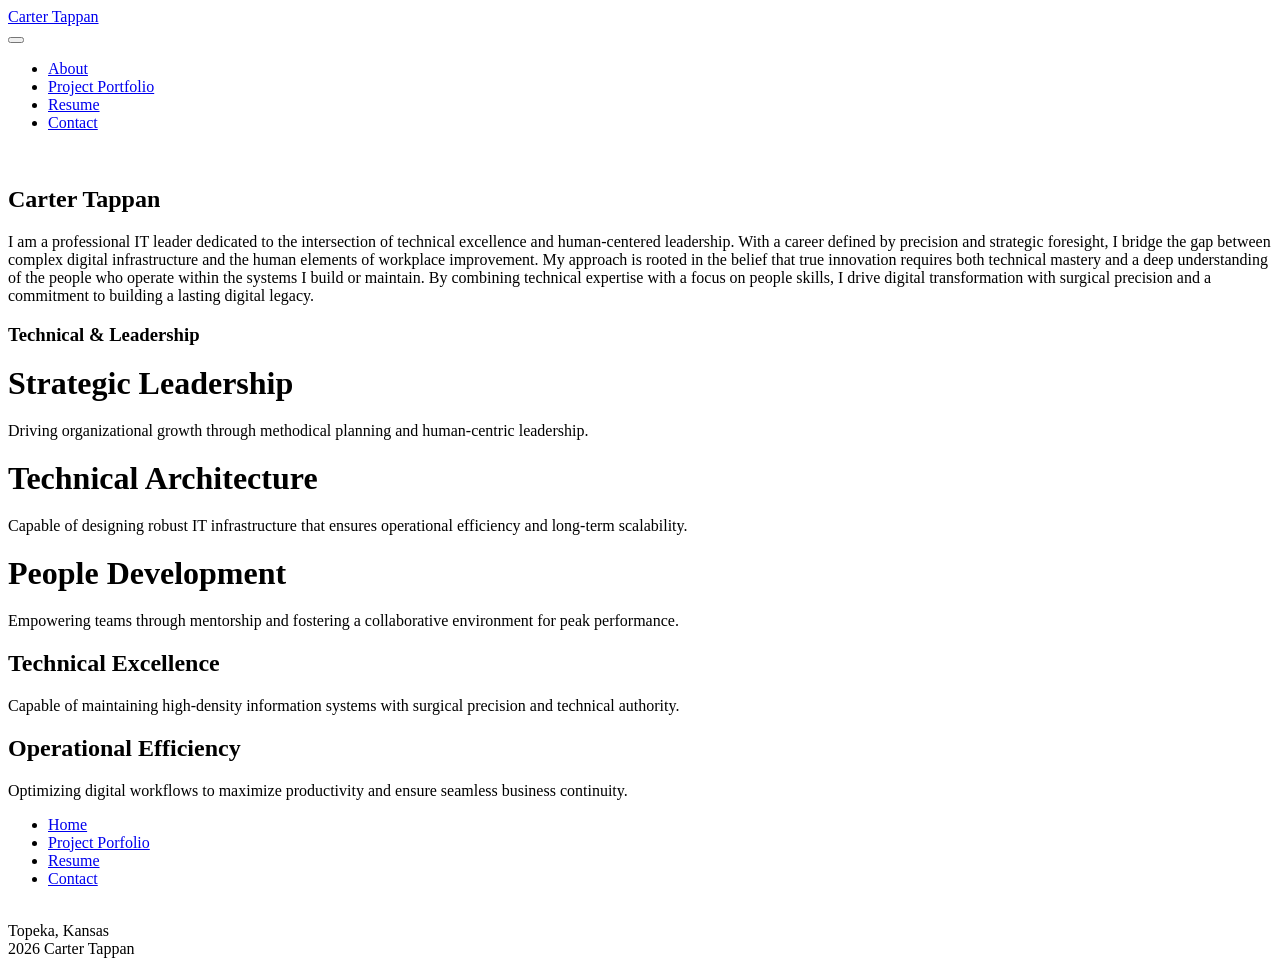
==== portfolio/index.html @ 71259ac8 "fix menu again" ====
<!DOCTYPE html>
<html  >
<head>

  <meta charset="UTF-8">
  <meta http-equiv="X-UA-Compatible" content="IE=edge">
  <meta name="generator" content="Mobirise v6.1.12, mobirise.com">
  <meta name="viewport" content="width=device-width, initial-scale=1, minimum-scale=1">
  <link rel="shortcut icon" href="assets/images/carter20tappan20logo-128x128.png" type="image/x-icon">
  <meta name="description" content="">
  
  
  <title>Portfolio</title>
  <link rel="stylesheet" href="assets/web/assets/mobirise-icons2/mobirise2.css">
  <link rel="stylesheet" href="assets/bootstrap/css/bootstrap.min.css">
  <link rel="stylesheet" href="assets/animatecss/animate.css">
  <link rel="stylesheet" href="assets/dropdown/css/style.css">
  <link rel="stylesheet" href="assets/socicon/css/styles.css">
  <link rel="stylesheet" href="assets/theme/css/style.css">
  <link rel="preload" href="https://fonts.googleapis.com/css?family=Jost:100,200,300,400,500,600,700,800,900,100i,200i,300i,400i,500i,600i,700i,800i,900i&display=swap" as="style" onload="this.onload=null;this.rel='stylesheet'">
  <noscript><link rel="stylesheet" href="https://fonts.googleapis.com/css?family=Jost:100,200,300,400,500,600,700,800,900,100i,200i,300i,400i,500i,600i,700i,800i,900i&display=swap"></noscript>
  <link rel="preload" as="style" href="assets/mobirise/css/mbr-additional.css?v=9cbZVu"><link rel="stylesheet" href="assets/mobirise/css/mbr-additional.css?v=9cbZVu" type="text/css">

  
  
  
</head>
<body>
  
  <section data-bs-version="5.1" class="menu menu2 cid-sFCw1qGFAI" once="menu" id="menu2-23">
    
    <nav class="navbar navbar-dropdown navbar-expand-lg">
        <div class="container">
            <div class="navbar-brand">
                
                <span class="navbar-caption-wrap"><a class="navbar-caption text-black text-primary display-7" href="http://techttc.com/portfolio">Carter Tappan</a></span>
            </div>
            <button class="navbar-toggler" type="button" data-toggle="collapse" data-bs-toggle="collapse" data-target="#navbarSupportedContent" data-bs-target="#navbarSupportedContent" aria-controls="navbarSupportedContent" aria-expanded="false" aria-label="Toggle navigation">
                <div class="hamburger">
                    <span></span>
                    <span></span>
                    <span></span>
                    <span></span>
                </div>
            </button>
            <div class="collapse navbar-collapse" id="navbarSupportedContent">
                <ul class="navbar-nav nav-dropdown nav-right" data-app-modern-menu="true"><li class="nav-item"><a class="nav-link link text-black text-primary display-4" href="http://techttc.com/portfolio">About</a></li><li class="nav-item"><a class="nav-link link text-black text-primary display-4" href="http://techttc.com/portfolio/projects">Project Portfolio</a></li>
                    <li class="nav-item"><a class="nav-link link text-black text-primary display-4" href="http://techttc.com/portfolio/resume">Resume</a></li>
                    <li class="nav-item"><a class="nav-link link text-black text-primary display-4" href="http://techttc.com/portfolio/contact">Contact</a>
                    </li></ul>
                
                
            </div>
        </div>
    </nav>
</section>

<section data-bs-version="5.1" class="header14 cid-sFzxmVl7J6" id="header14-1f">

    

    

    <div class="container">
        <div class="row justify-content-center align-items-center">
            <div class="col-12 col-md-6 image-wrapper">
                <img src="assets/images/carter.29-1-1256x837.jpeg" alt="">
            </div>
            <div class="col-12 col-md">
                <div class="text-wrapper">
                    <h1 class="mbr-section-title mbr-fonts-style mb-3 display-1"><strong>Carter Tappan</strong></h1>
                    <p class="mbr-text mbr-fonts-style display-7">
                        I am a professional IT leader dedicated to the intersection of technical excellence and human-centered leadership. With a career defined by precision and strategic foresight, I bridge the gap between complex digital infrastructure and the human elements of workplace improvement. My approach is rooted in the belief that true innovation requires both technical mastery and a deep understanding of the people who operate within the systems I build or maintain. By combining technical expertise with a focus on people skills, I drive digital transformation with surgical precision and a commitment to building a lasting digital legacy.</p>
                    
                </div>
            </div>
        </div>
    </div>
</section>

<section data-bs-version="5.1" class="features25 cid-vwzLbMFv5c" id="features1-1">
    

    
    
    <div class="container">
        <div class="row mb-5">
            <div class="col-12">
                <h3 class="mbr-section-title mbr-fonts-style align-center mb-2 display-2"><strong>Technical &amp; Leadership</strong></h3>
                
            </div>
        </div>
        <div class="row">
            
            
            <div class="item features-without-image mb-5 col-12 col-md-3 active">
                <div class="item-wrapper align-center">
                    <div class="card-box">
                        
                        <h2 class="card-title mbr-fonts-style display-5"><strong>
</strong><div><strong style="font-size: 2rem;">Strategic Leadership</strong><br></div></h2>
                        <p class="card-text mbr-fonts-style mb-0 display-7">Driving organizational growth through methodical planning and human-centric leadership.</p>
                    </div>
                </div>
            </div><div class="item features-without-image mb-5 col-12 col-md-3">
                <div class="item-wrapper align-center">
                    
                    <h2 class="card-title mbr-fonts-style display-5"><div><strong style="font-size: 2rem;">Technical Architecture</strong><br></div></h2>
                    <p class="card-text mbr-fonts-style mb-0 display-7">Capable of designing robust IT infrastructure that ensures operational efficiency and long-term scalability.</p>
                </div>
            </div><div class="item features-without-image mb-5 col-12 col-md-3">
                <div class="item-wrapper align-center">
                    
                    <h2 class="card-title mbr-fonts-style display-5"><strong>
</strong><div><strong style="font-size: 2rem;">People Development</strong><br></div></h2>
                    <p class="card-text mbr-fonts-style mb-0 display-7">Empowering teams through mentorship and fostering a collaborative environment for peak performance.</p>
                </div>
            </div><div class="item features-without-image mb-5 col-12 col-md-3">
                <div class="item-wrapper align-center">
                    
                    <h2 class="card-title mbr-fonts-style display-5"><strong>Technical Excellence</strong></h2>
                    <p class="card-text mbr-fonts-style mb-0 display-7">Capable of maintaining high-density information systems with surgical precision and technical authority.</p>
                </div>
            </div><div class="item features-without-image mb-5 col-12 col-md-3">
                <div class="item-wrapper align-center">
                    
                    <h2 class="card-title mbr-fonts-style display-5"><strong>Operational Efficiency</strong></h2>
                    <p class="card-text mbr-fonts-style mb-0 display-7">Optimizing digital workflows to maximize productivity and ensure seamless business continuity.</p>
                </div>
            </div>
        </div>
    </div>
</section>

<section data-bs-version="5.1" class="footer3 cid-sFCygHrmNf mbr-reveal" once="footers" id="footer3-24">

    

    

    <div class="container">
        <div class="row align-center mbr-white">
            <div class="row row-links">
                <ul class="foot-menu">
                    
                    
                    
                    
                    
                <li class="foot-menu-item mbr-fonts-style display-7"><a href="http://techttc.com/portfolio" class="text-white text-primary">Home</a></li><li class="foot-menu-item mbr-fonts-style display-7"><a href="http://techttc.com/portfolio/projects" class="text-white">Project Porfolio</a></li><li class="foot-menu-item mbr-fonts-style display-7"><a href="http://techttc.com/portfolio/resume" class="text-white text-primary">Resume</a></li><li class="foot-menu-item mbr-fonts-style display-7"><a href="http://techttc.com/portfolio/contact" class="text-white">Contact</a></li></ul>
            </div>
            <div class="row social-row">
                <div class="social-list align-right pb-2">
                    
                    
                    
                    
                    
                    
                <div class="soc-item">
                        <a href="https://www.linkedin.com/in/carter-tappan14/" target="_blank">
                            <span class="mbr-iconfont mbr-iconfont-social socicon-linkedin socicon" style=""></span>
                        </a>
                    </div></div>
            </div>
            <div class="row row-copirayt">
                <p class="mbr-text mb-0 mbr-fonts-style mbr-white align-center display-7"><br>Topeka, Kansas<br>2026 Carter Tappan</p>
            </div>
        </div>
    </div>
</section>
  
  
    <input name="animation" type="hidden">
    <script src="assets/bootstrap/js/bootstrap.bundle.min.js"></script>
    <script src="assets/dropdown/js/navbar-dropdown.js"></script>
  </body>
</html>
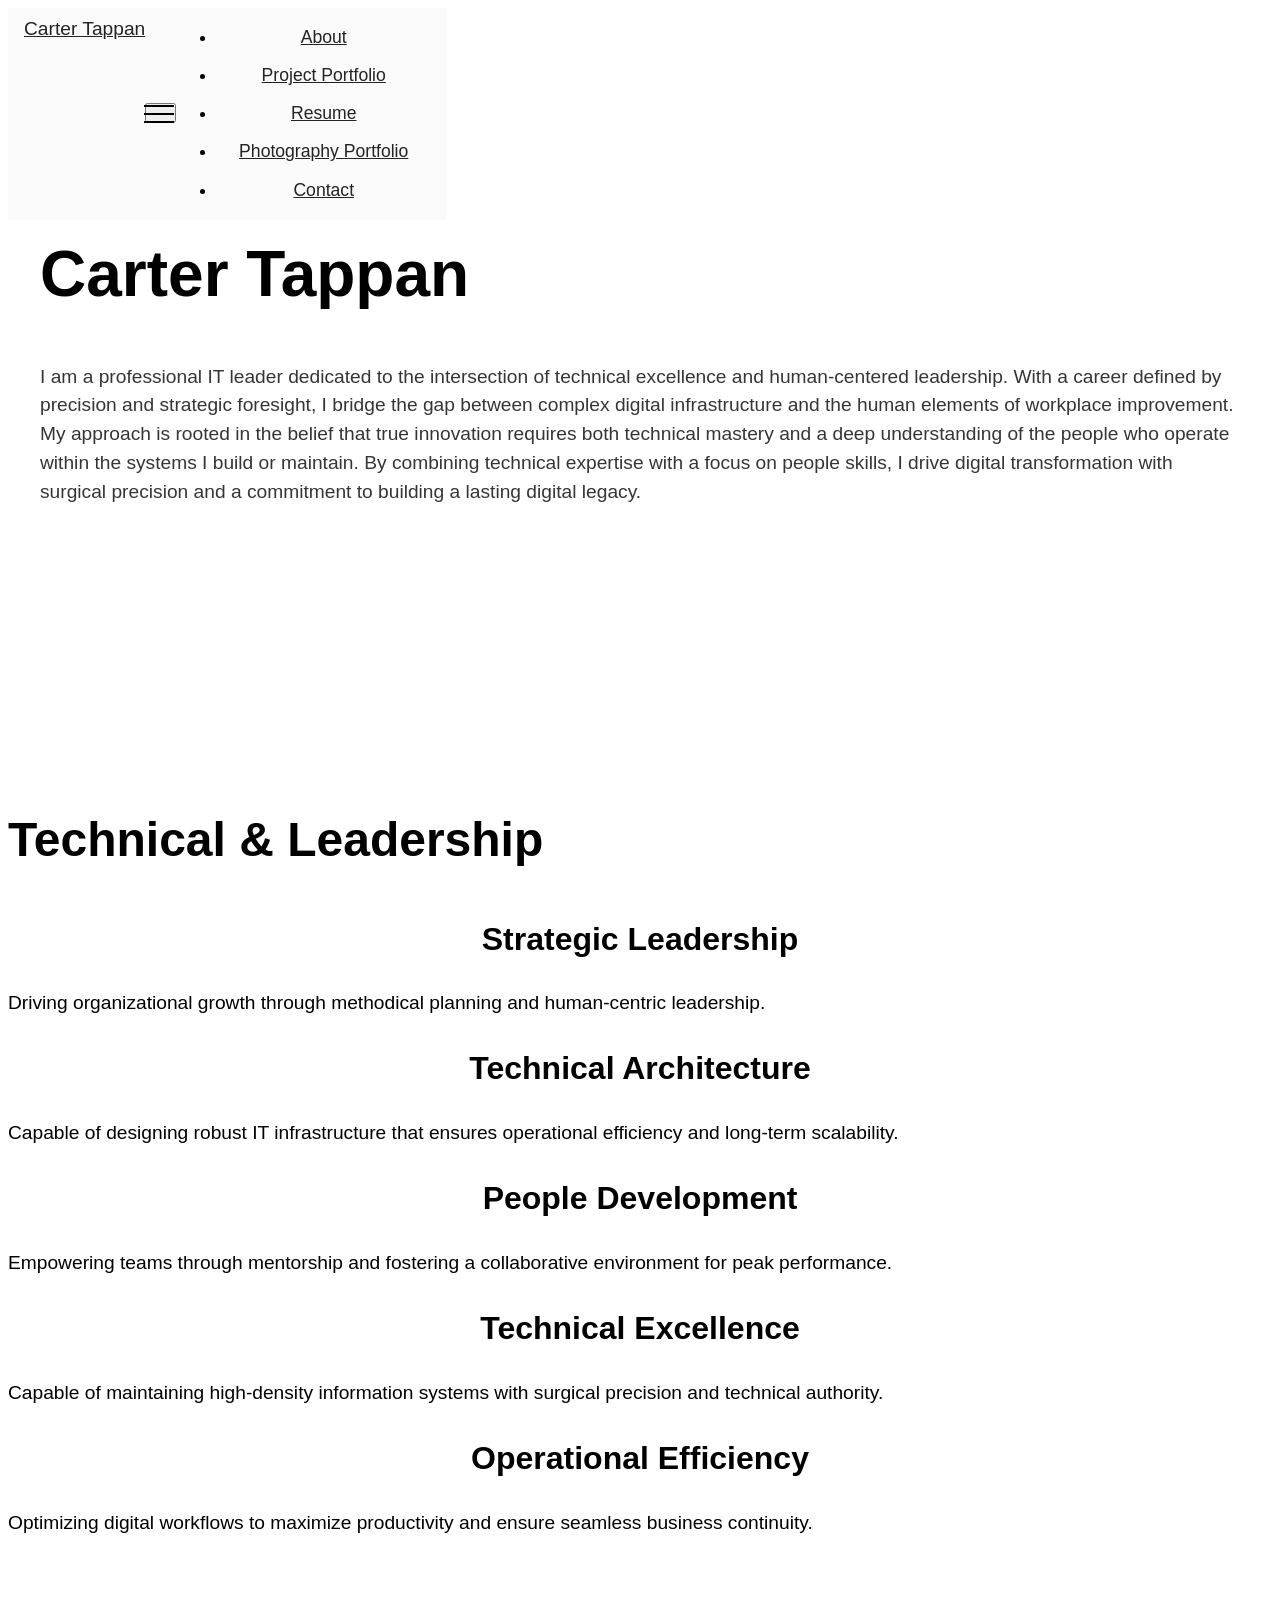
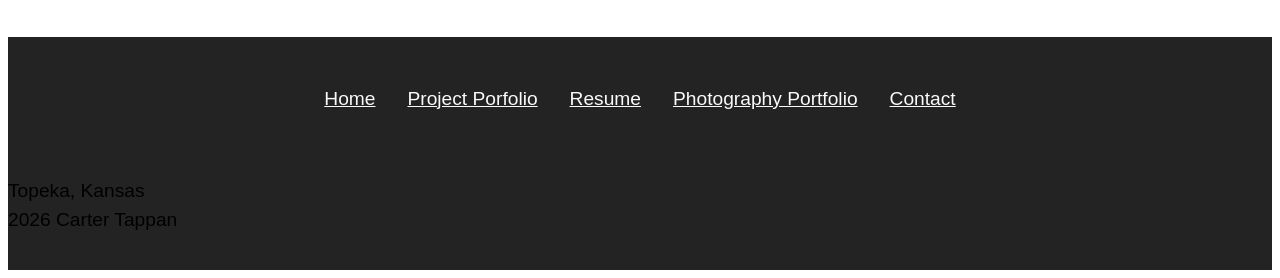
==== commit 4274db3c: "add photography page" ====
--- a/portfolio/index.html
+++ b/portfolio/index.html
@@ -1,7 +1,7 @@
 <!DOCTYPE html>
 <html  >
 <head>
-
+  
   <meta charset="UTF-8">
   <meta http-equiv="X-UA-Compatible" content="IE=edge">
   <meta name="generator" content="Mobirise v6.1.12, mobirise.com">
@@ -19,7 +19,7 @@
   <link rel="stylesheet" href="assets/theme/css/style.css">
   <link rel="preload" href="https://fonts.googleapis.com/css?family=Jost:100,200,300,400,500,600,700,800,900,100i,200i,300i,400i,500i,600i,700i,800i,900i&display=swap" as="style" onload="this.onload=null;this.rel='stylesheet'">
   <noscript><link rel="stylesheet" href="https://fonts.googleapis.com/css?family=Jost:100,200,300,400,500,600,700,800,900,100i,200i,300i,400i,500i,600i,700i,800i,900i&display=swap"></noscript>
-  <link rel="preload" as="style" href="assets/mobirise/css/mbr-additional.css?v=9cbZVu"><link rel="stylesheet" href="assets/mobirise/css/mbr-additional.css?v=9cbZVu" type="text/css">
+  <link rel="preload" as="style" href="assets/mobirise/css/mbr-additional.css?v=Hczl2q"><link rel="stylesheet" href="assets/mobirise/css/mbr-additional.css?v=Hczl2q" type="text/css">
 
   
   
@@ -35,7 +35,7 @@
                 
                 <span class="navbar-caption-wrap"><a class="navbar-caption text-black text-primary display-7" href="http://techttc.com/portfolio">Carter Tappan</a></span>
             </div>
-            <button class="navbar-toggler" type="button" data-toggle="collapse" data-bs-toggle="collapse" data-target="#navbarSupportedContent" data-bs-target="#navbarSupportedContent" aria-controls="navbarSupportedContent" aria-expanded="false" aria-label="Toggle navigation">
+            <button class="navbar-toggler" type="button" data-toggle="collapse" data-bs-toggle="collapse" data-target="#navbarSupportedContent" data-bs-target="#navbarSupportedContent" aria-controls="navbarNavAltMarkup" aria-expanded="false" aria-label="Toggle navigation">
                 <div class="hamburger">
                     <span></span>
                     <span></span>
@@ -46,8 +46,8 @@
             <div class="collapse navbar-collapse" id="navbarSupportedContent">
                 <ul class="navbar-nav nav-dropdown nav-right" data-app-modern-menu="true"><li class="nav-item"><a class="nav-link link text-black text-primary display-4" href="http://techttc.com/portfolio">About</a></li><li class="nav-item"><a class="nav-link link text-black text-primary display-4" href="http://techttc.com/portfolio/projects">Project Portfolio</a></li>
                     <li class="nav-item"><a class="nav-link link text-black text-primary display-4" href="http://techttc.com/portfolio/resume">Resume</a></li>
-                    <li class="nav-item"><a class="nav-link link text-black text-primary display-4" href="http://techttc.com/portfolio/contact">Contact</a>
-                    </li></ul>
+                    <li class="nav-item"><a class="nav-link link text-black text-primary display-4" href="http://techttc.com/photography">Photography Portfolio</a>
+                    </li><li class="nav-item"><a class="nav-link link text-black text-primary display-4" href="http://techttc.com/portfolio/contact">Contact</a></li></ul>
                 
                 
             </div>
@@ -147,7 +147,7 @@
                     
                     
                     
-                <li class="foot-menu-item mbr-fonts-style display-7"><a href="http://techttc.com/portfolio" class="text-white text-primary">Home</a></li><li class="foot-menu-item mbr-fonts-style display-7"><a href="http://techttc.com/portfolio/projects" class="text-white">Project Porfolio</a></li><li class="foot-menu-item mbr-fonts-style display-7"><a href="http://techttc.com/portfolio/resume" class="text-white text-primary">Resume</a></li><li class="foot-menu-item mbr-fonts-style display-7"><a href="http://techttc.com/portfolio/contact" class="text-white">Contact</a></li></ul>
+                <li class="foot-menu-item mbr-fonts-style display-7"><a href="http://techttc.com/portfolio" class="text-white text-primary">Home</a></li><li class="foot-menu-item mbr-fonts-style display-7"><a href="http://techttc.com/portfolio/projects" class="text-white">Project Porfolio</a></li><li class="foot-menu-item mbr-fonts-style display-7"><a href="http://techttc.com/portfolio/resume" class="text-white text-primary">Resume</a></li><li class="foot-menu-item mbr-fonts-style display-7"><a href="http://techttc.com/photography" class="text-white">Photography Portfolio</a></li><li class="foot-menu-item mbr-fonts-style display-7"><a href="http://techttc.com/portfolio/contact" class="text-white">Contact</a></li></ul>
             </div>
             <div class="row social-row">
                 <div class="social-list align-right pb-2">
@@ -171,8 +171,8 @@
 </section>
   
   
-    <input name="animation" type="hidden">
-    <script src="assets/bootstrap/js/bootstrap.bundle.min.js"></script>
-    <script src="assets/dropdown/js/navbar-dropdown.js"></script>
+  <input name="animation" type="hidden">
+  <script src="assets/bootstrap/js/bootstrap.bundle.min.js"></script>
+  <script src="assets/dropdown/js/navbar-dropdown.js"></script>
   </body>
 </html>
--- a/portfolio/assets/mobirise/css/mbr-additional.css
+++ b/portfolio/assets/mobirise/css/mbr-additional.css
@@ -0,0 +1,1742 @@
+.btn {
+  border-width: 2px;
+}
+body {
+  font-family: Jost;
+}
+.display-1 {
+  font-family: 'Jost', sans-serif;
+  font-size: 4rem;
+  line-height: 1.1;
+}
+.display-1 > .mbr-iconfont {
+  font-size: 5rem;
+}
+.display-2 {
+  font-family: 'Jost', sans-serif;
+  font-size: 3rem;
+  line-height: 1.1;
+}
+.display-2 > .mbr-iconfont {
+  font-size: 3.75rem;
+}
+.display-4 {
+  font-family: 'Jost', sans-serif;
+  font-size: 1.1rem;
+  line-height: 1.5;
+}
+.display-4 > .mbr-iconfont {
+  font-size: 1.375rem;
+}
+.display-5 {
+  font-family: 'Jost', sans-serif;
+  font-size: 2rem;
+  line-height: 1.5;
+}
+.display-5 > .mbr-iconfont {
+  font-size: 2.5rem;
+}
+.display-7 {
+  font-family: 'Jost', sans-serif;
+  font-size: 1.2rem;
+  line-height: 1.5;
+}
+.display-7 > .mbr-iconfont {
+  font-size: 1.5rem;
+}
+/* ---- Fluid typography for mobile devices ---- */
+/* 1.4 - font scale ratio ( bootstrap == 1.42857 ) */
+/* 100vw - current viewport width */
+/* (48 - 20)  48 == 48rem == 768px, 20 == 20rem == 320px(minimal supported viewport) */
+/* 0.65 - min scale variable, may vary */
+@media (max-width: 992px) {
+  .display-1 {
+    font-size: 3.2rem;
+  }
+}
+@media (max-width: 768px) {
+  .display-1 {
+    font-size: 2.8rem;
+    font-size: calc( 2.05rem + (4 - 2.05) * ((100vw - 20rem) / (48 - 20)));
+    line-height: calc( 1.1 * (2.05rem + (4 - 2.05) * ((100vw - 20rem) / (48 - 20))));
+  }
+  .display-2 {
+    font-size: 2.4rem;
+    font-size: calc( 1.7rem + (3 - 1.7) * ((100vw - 20rem) / (48 - 20)));
+    line-height: calc( 1.3 * (1.7rem + (3 - 1.7) * ((100vw - 20rem) / (48 - 20))));
+  }
+  .display-4 {
+    font-size: 0.88rem;
+    font-size: calc( 1.0350000000000001rem + (1.1 - 1.0350000000000001) * ((100vw - 20rem) / (48 - 20)));
+    line-height: calc( 1.4 * (1.0350000000000001rem + (1.1 - 1.0350000000000001) * ((100vw - 20rem) / (48 - 20))));
+  }
+  .display-5 {
+    font-size: 1.6rem;
+    font-size: calc( 1.35rem + (2 - 1.35) * ((100vw - 20rem) / (48 - 20)));
+    line-height: calc( 1.4 * (1.35rem + (2 - 1.35) * ((100vw - 20rem) / (48 - 20))));
+  }
+  .display-7 {
+    font-size: 0.96rem;
+    font-size: calc( 1.07rem + (1.2 - 1.07) * ((100vw - 20rem) / (48 - 20)));
+    line-height: calc( 1.4 * (1.07rem + (1.2 - 1.07) * ((100vw - 20rem) / (48 - 20))));
+  }
+}
+/* Buttons */
+.btn {
+  padding: 0.6rem 1.2rem;
+  border-radius: 4px;
+}
+.btn-sm {
+  padding: 0.6rem 1.2rem;
+  border-radius: 4px;
+}
+.btn-md {
+  padding: 0.6rem 1.2rem;
+  border-radius: 4px;
+}
+.btn-lg {
+  padding: 1rem 2.6rem;
+  border-radius: 4px;
+}
+.bg-primary {
+  background-color: #6592e6 !important;
+}
+.bg-success {
+  background-color: #40b0bf !important;
+}
+.bg-info {
+  background-color: #47b5ed !important;
+}
+.bg-warning {
+  background-color: #ffe161 !important;
+}
+.bg-danger {
+  background-color: #ff9966 !important;
+}
+.btn-primary,
+.btn-primary:active {
+  background-color: #6592e6 !important;
+  border-color: #6592e6 !important;
+  color: #ffffff !important;
+  box-shadow: 0 2px 2px 0 rgba(0, 0, 0, 0.2);
+}
+.btn-primary:hover,
+.btn-primary:focus,
+.btn-primary.focus,
+.btn-primary.active {
+  color: #ffffff !important;
+  background-color: #2260d2 !important;
+  border-color: #2260d2 !important;
+  box-shadow: 0 2px 5px 0 rgba(0, 0, 0, 0.2);
+}
+.btn-primary.disabled,
+.btn-primary:disabled {
+  color: #ffffff !important;
+  background-color: #2260d2 !important;
+  border-color: #2260d2 !important;
+}
+.btn-secondary,
+.btn-secondary:active {
+  background-color: #ff6666 !important;
+  border-color: #ff6666 !important;
+  color: #ffffff !important;
+  box-shadow: 0 2px 2px 0 rgba(0, 0, 0, 0.2);
+}
+.btn-secondary:hover,
+.btn-secondary:focus,
+.btn-secondary.focus,
+.btn-secondary.active {
+  color: #ffffff !important;
+  background-color: #ff0f0f !important;
+  border-color: #ff0f0f !important;
+  box-shadow: 0 2px 5px 0 rgba(0, 0, 0, 0.2);
+}
+.btn-secondary.disabled,
+.btn-secondary:disabled {
+  color: #ffffff !important;
+  background-color: #ff0f0f !important;
+  border-color: #ff0f0f !important;
+}
+.btn-info,
+.btn-info:active {
+  background-color: #47b5ed !important;
+  border-color: #47b5ed !important;
+  color: #ffffff !important;
+  box-shadow: 0 2px 2px 0 rgba(0, 0, 0, 0.2);
+}
+.btn-info:hover,
+.btn-info:focus,
+.btn-info.focus,
+.btn-info.active {
+  color: #ffffff !important;
+  background-color: #148cca !important;
+  border-color: #148cca !important;
+  box-shadow: 0 2px 5px 0 rgba(0, 0, 0, 0.2);
+}
+.btn-info.disabled,
+.btn-info:disabled {
+  color: #ffffff !important;
+  background-color: #148cca !important;
+  border-color: #148cca !important;
+}
+.btn-success,
+.btn-success:active {
+  background-color: #40b0bf !important;
+  border-color: #40b0bf !important;
+  color: #ffffff !important;
+  box-shadow: 0 2px 2px 0 rgba(0, 0, 0, 0.2);
+}
+.btn-success:hover,
+.btn-success:focus,
+.btn-success.focus,
+.btn-success.active {
+  color: #ffffff !important;
+  background-color: #2a747e !important;
+  border-color: #2a747e !important;
+  box-shadow: 0 2px 5px 0 rgba(0, 0, 0, 0.2);
+}
+.btn-success.disabled,
+.btn-success:disabled {
+  color: #ffffff !important;
+  background-color: #2a747e !important;
+  border-color: #2a747e !important;
+}
+.btn-warning,
+.btn-warning:active {
+  background-color: #ffe161 !important;
+  border-color: #ffe161 !important;
+  color: #614f00 !important;
+  box-shadow: 0 2px 2px 0 rgba(0, 0, 0, 0.2);
+}
+.btn-warning:hover,
+.btn-warning:focus,
+.btn-warning.focus,
+.btn-warning.active {
+  color: #0a0800 !important;
+  background-color: #ffd10a !important;
+  border-color: #ffd10a !important;
+  box-shadow: 0 2px 5px 0 rgba(0, 0, 0, 0.2);
+}
+.btn-warning.disabled,
+.btn-warning:disabled {
+  color: #614f00 !important;
+  background-color: #ffd10a !important;
+  border-color: #ffd10a !important;
+}
+.btn-danger,
+.btn-danger:active {
+  background-color: #ff9966 !important;
+  border-color: #ff9966 !important;
+  color: #ffffff !important;
+  box-shadow: 0 2px 2px 0 rgba(0, 0, 0, 0.2);
+}
+.btn-danger:hover,
+.btn-danger:focus,
+.btn-danger.focus,
+.btn-danger.active {
+  color: #ffffff !important;
+  background-color: #ff5f0f !important;
+  border-color: #ff5f0f !important;
+  box-shadow: 0 2px 5px 0 rgba(0, 0, 0, 0.2);
+}
+.btn-danger.disabled,
+.btn-danger:disabled {
+  color: #ffffff !important;
+  background-color: #ff5f0f !important;
+  border-color: #ff5f0f !important;
+}
+.btn-white,
+.btn-white:active {
+  background-color: #fafafa !important;
+  border-color: #fafafa !important;
+  color: #7a7a7a !important;
+  box-shadow: 0 2px 2px 0 rgba(0, 0, 0, 0.2);
+}
+.btn-white:hover,
+.btn-white:focus,
+.btn-white.focus,
+.btn-white.active {
+  color: #4f4f4f !important;
+  background-color: #cfcfcf !important;
+  border-color: #cfcfcf !important;
+  box-shadow: 0 2px 5px 0 rgba(0, 0, 0, 0.2);
+}
+.btn-white.disabled,
+.btn-white:disabled {
+  color: #7a7a7a !important;
+  background-color: #cfcfcf !important;
+  border-color: #cfcfcf !important;
+}
+.btn-black,
+.btn-black:active {
+  background-color: #232323 !important;
+  border-color: #232323 !important;
+  color: #ffffff !important;
+  box-shadow: 0 2px 2px 0 rgba(0, 0, 0, 0.2);
+}
+.btn-black:hover,
+.btn-black:focus,
+.btn-black.focus,
+.btn-black.active {
+  color: #ffffff !important;
+  background-color: #000000 !important;
+  border-color: #000000 !important;
+  box-shadow: 0 2px 5px 0 rgba(0, 0, 0, 0.2);
+}
+.btn-black.disabled,
+.btn-black:disabled {
+  color: #ffffff !important;
+  background-color: #000000 !important;
+  border-color: #000000 !important;
+}
+.btn-primary-outline,
+.btn-primary-outline:active {
+  background-color: transparent !important;
+  border-color: #6592e6;
+  color: #6592e6;
+}
+.btn-primary-outline:hover,
+.btn-primary-outline:focus,
+.btn-primary-outline.focus,
+.btn-primary-outline.active {
+  color: #2260d2 !important;
+  background-color: transparent!important;
+  border-color: #2260d2 !important;
+  box-shadow: none!important;
+}
+.btn-primary-outline.disabled,
+.btn-primary-outline:disabled {
+  color: #ffffff !important;
+  background-color: #6592e6 !important;
+  border-color: #6592e6 !important;
+}
+.btn-secondary-outline,
+.btn-secondary-outline:active {
+  background-color: transparent !important;
+  border-color: #ff6666;
+  color: #ff6666;
+}
+.btn-secondary-outline:hover,
+.btn-secondary-outline:focus,
+.btn-secondary-outline.focus,
+.btn-secondary-outline.active {
+  color: #ff0f0f !important;
+  background-color: transparent!important;
+  border-color: #ff0f0f !important;
+  box-shadow: none!important;
+}
+.btn-secondary-outline.disabled,
+.btn-secondary-outline:disabled {
+  color: #ffffff !important;
+  background-color: #ff6666 !important;
+  border-color: #ff6666 !important;
+}
+.btn-info-outline,
+.btn-info-outline:active {
+  background-color: transparent !important;
+  border-color: #47b5ed;
+  color: #47b5ed;
+}
+.btn-info-outline:hover,
+.btn-info-outline:focus,
+.btn-info-outline.focus,
+.btn-info-outline.active {
+  color: #148cca !important;
+  background-color: transparent!important;
+  border-color: #148cca !important;
+  box-shadow: none!important;
+}
+.btn-info-outline.disabled,
+.btn-info-outline:disabled {
+  color: #ffffff !important;
+  background-color: #47b5ed !important;
+  border-color: #47b5ed !important;
+}
+.btn-success-outline,
+.btn-success-outline:active {
+  background-color: transparent !important;
+  border-color: #40b0bf;
+  color: #40b0bf;
+}
+.btn-success-outline:hover,
+.btn-success-outline:focus,
+.btn-success-outline.focus,
+.btn-success-outline.active {
+  color: #2a747e !important;
+  background-color: transparent!important;
+  border-color: #2a747e !important;
+  box-shadow: none!important;
+}
+.btn-success-outline.disabled,
+.btn-success-outline:disabled {
+  color: #ffffff !important;
+  background-color: #40b0bf !important;
+  border-color: #40b0bf !important;
+}
+.btn-warning-outline,
+.btn-warning-outline:active {
+  background-color: transparent !important;
+  border-color: #ffe161;
+  color: #ffe161;
+}
+.btn-warning-outline:hover,
+.btn-warning-outline:focus,
+.btn-warning-outline.focus,
+.btn-warning-outline.active {
+  color: #ffd10a !important;
+  background-color: transparent!important;
+  border-color: #ffd10a !important;
+  box-shadow: none!important;
+}
+.btn-warning-outline.disabled,
+.btn-warning-outline:disabled {
+  color: #614f00 !important;
+  background-color: #ffe161 !important;
+  border-color: #ffe161 !important;
+}
+.btn-danger-outline,
+.btn-danger-outline:active {
+  background-color: transparent !important;
+  border-color: #ff9966;
+  color: #ff9966;
+}
+.btn-danger-outline:hover,
+.btn-danger-outline:focus,
+.btn-danger-outline.focus,
+.btn-danger-outline.active {
+  color: #ff5f0f !important;
+  background-color: transparent!important;
+  border-color: #ff5f0f !important;
+  box-shadow: none!important;
+}
+.btn-danger-outline.disabled,
+.btn-danger-outline:disabled {
+  color: #ffffff !important;
+  background-color: #ff9966 !important;
+  border-color: #ff9966 !important;
+}
+.btn-black-outline,
+.btn-black-outline:active {
+  background-color: transparent !important;
+  border-color: #232323;
+  color: #232323;
+}
+.btn-black-outline:hover,
+.btn-black-outline:focus,
+.btn-black-outline.focus,
+.btn-black-outline.active {
+  color: #000000 !important;
+  background-color: transparent!important;
+  border-color: #000000 !important;
+  box-shadow: none!important;
+}
+.btn-black-outline.disabled,
+.btn-black-outline:disabled {
+  color: #ffffff !important;
+  background-color: #232323 !important;
+  border-color: #232323 !important;
+}
+.btn-white-outline,
+.btn-white-outline:active {
+  background-color: transparent !important;
+  border-color: #fafafa;
+  color: #fafafa;
+}
+.btn-white-outline:hover,
+.btn-white-outline:focus,
+.btn-white-outline.focus,
+.btn-white-outline.active {
+  color: #cfcfcf !important;
+  background-color: transparent!important;
+  border-color: #cfcfcf !important;
+  box-shadow: none!important;
+}
+.btn-white-outline.disabled,
+.btn-white-outline:disabled {
+  color: #7a7a7a !important;
+  background-color: #fafafa !important;
+  border-color: #fafafa !important;
+}
+.text-primary {
+  color: #6592e6 !important;
+}
+.text-secondary {
+  color: #ff6666 !important;
+}
+.text-success {
+  color: #40b0bf !important;
+}
+.text-info {
+  color: #47b5ed !important;
+}
+.text-warning {
+  color: #ffe161 !important;
+}
+.text-danger {
+  color: #ff9966 !important;
+}
+.text-white {
+  color: #fafafa !important;
+}
+.text-black {
+  color: #232323 !important;
+}
+a.text-primary:hover,
+a.text-primary:focus,
+a.text-primary.active {
+  color: #205ac5 !important;
+}
+a.text-secondary:hover,
+a.text-secondary:focus,
+a.text-secondary.active {
+  color: #ff0000 !important;
+}
+a.text-success:hover,
+a.text-success:focus,
+a.text-success.active {
+  color: #266a73 !important;
+}
+a.text-info:hover,
+a.text-info:focus,
+a.text-info.active {
+  color: #1283bc !important;
+}
+a.text-warning:hover,
+a.text-warning:focus,
+a.text-warning.active {
+  color: #facb00 !important;
+}
+a.text-danger:hover,
+a.text-danger:focus,
+a.text-danger.active {
+  color: #ff5500 !important;
+}
+a.text-white:hover,
+a.text-white:focus,
+a.text-white.active {
+  color: #c7c7c7 !important;
+}
+a.text-black:hover,
+a.text-black:focus,
+a.text-black.active {
+  color: #000000 !important;
+}
+a[class*="text-"]:not(.nav-link):not(.dropdown-item):not([role]):not(.navbar-caption) {
+  position: relative;
+  background-image: transparent;
+  background-size: 10000px 2px;
+  background-repeat: no-repeat;
+  background-position: 0px 1.2em;
+  background-position: -10000px 1.2em;
+}
+a[class*="text-"]:not(.nav-link):not(.dropdown-item):not([role]):not(.navbar-caption):hover {
+  transition: background-position 2s ease-in-out;
+  background-image: linear-gradient(currentColor 50%, currentColor 50%);
+  background-position: 0px 1.2em;
+}
+.nav-tabs .nav-link.active {
+  color: #6592e6;
+}
+.nav-tabs .nav-link:not(.active) {
+  color: #232323;
+}
+.alert-success {
+  background-color: #70c770;
+}
+.alert-info {
+  background-color: #47b5ed;
+}
+.alert-warning {
+  background-color: #ffe161;
+}
+.alert-danger {
+  background-color: #ff9966;
+}
+.mbr-gallery-filter li.active .btn {
+  background-color: #6592e6;
+  border-color: #6592e6;
+  color: #ffffff;
+}
+.mbr-gallery-filter li.active .btn:focus {
+  box-shadow: none;
+}
+a,
+a:hover {
+  color: #6592e6;
+}
+.mbr-plan-header.bg-primary .mbr-plan-subtitle,
+.mbr-plan-header.bg-primary .mbr-plan-price-desc {
+  color: #ffffff;
+}
+.mbr-plan-header.bg-success .mbr-plan-subtitle,
+.mbr-plan-header.bg-success .mbr-plan-price-desc {
+  color: #a0d8df;
+}
+.mbr-plan-header.bg-info .mbr-plan-subtitle,
+.mbr-plan-header.bg-info .mbr-plan-price-desc {
+  color: #ffffff;
+}
+.mbr-plan-header.bg-warning .mbr-plan-subtitle,
+.mbr-plan-header.bg-warning .mbr-plan-price-desc {
+  color: #ffffff;
+}
+.mbr-plan-header.bg-danger .mbr-plan-subtitle,
+.mbr-plan-header.bg-danger .mbr-plan-price-desc {
+  color: #ffffff;
+}
+/* Scroll to top button*/
+.scrollToTop_wraper {
+  display: none;
+}
+.form-control {
+  font-family: 'Jost', sans-serif;
+  font-size: 1.1rem;
+  line-height: 1.5;
+  font-weight: 400;
+}
+.form-control > .mbr-iconfont {
+  font-size: 1.375rem;
+}
+.form-control:hover,
+.form-control:focus {
+  box-shadow: rgba(0, 0, 0, 0.07) 0px 1px 1px 0px, rgba(0, 0, 0, 0.07) 0px 1px 3px 0px, rgba(0, 0, 0, 0.03) 0px 0px 0px 1px;
+  border-color: #6592e6 !important;
+}
+.form-control:-webkit-input-placeholder {
+  font-family: 'Jost', sans-serif;
+  font-size: 1.1rem;
+  line-height: 1.5;
+  font-weight: 400;
+}
+.form-control:-webkit-input-placeholder > .mbr-iconfont {
+  font-size: 1.375rem;
+}
+blockquote {
+  border-color: #6592e6;
+}
+/* Forms */
+.jq-selectbox li:hover,
+.jq-selectbox li.selected {
+  background-color: #6592e6;
+  color: #ffffff;
+}
+.jq-number__spin {
+  transition: 0.25s ease;
+}
+.jq-number__spin:hover {
+  border-color: #6592e6;
+}
+.jq-selectbox .jq-selectbox__trigger-arrow,
+.jq-number__spin.minus:after,
+.jq-number__spin.plus:after {
+  transition: 0.4s;
+  border-top-color: #353535;
+  border-bottom-color: #353535;
+}
+.jq-selectbox:hover .jq-selectbox__trigger-arrow,
+.jq-number__spin.minus:hover:after,
+.jq-number__spin.plus:hover:after {
+  border-top-color: #6592e6;
+  border-bottom-color: #6592e6;
+}
+.xdsoft_datetimepicker .xdsoft_calendar td.xdsoft_default,
+.xdsoft_datetimepicker .xdsoft_calendar td.xdsoft_current,
+.xdsoft_datetimepicker .xdsoft_timepicker .xdsoft_time_box > div > div.xdsoft_current {
+  color: #ffffff !important;
+  background-color: #6592e6 !important;
+  box-shadow: none !important;
+}
+.xdsoft_datetimepicker .xdsoft_calendar td:hover,
+.xdsoft_datetimepicker .xdsoft_timepicker .xdsoft_time_box > div > div:hover {
+  color: #000000 !important;
+  background: #ff6666 !important;
+  box-shadow: none !important;
+}
+.lazy-bg {
+  background-image: none !important;
+}
+.lazy-placeholder:not(section),
+.lazy-none {
+  display: block;
+  position: relative;
+  padding-bottom: 56.25%;
+  width: 100%;
+  height: auto;
+}
+iframe.lazy-placeholder,
+.lazy-placeholder:after {
+  content: '';
+  position: absolute;
+  width: 200px;
+  height: 200px;
+  background: transparent no-repeat center;
+  background-size: contain;
+  top: 50%;
+  left: 50%;
+  transform: translateX(-50%) translateY(-50%);
+  background-image: url("data:image/svg+xml;charset=UTF-8,%3csvg width='32' height='32' viewBox='0 0 64 64' xmlns='http://www.w3.org/2000/svg' stroke='%236592e6' %3e%3cg fill='none' fill-rule='evenodd'%3e%3cg transform='translate(16 16)' stroke-width='2'%3e%3ccircle stroke-opacity='.5' cx='16' cy='16' r='16'/%3e%3cpath d='M32 16c0-9.94-8.06-16-16-16'%3e%3canimateTransform attributeName='transform' type='rotate' from='0 16 16' to='360 16 16' dur='1s' repeatCount='indefinite'/%3e%3c/path%3e%3c/g%3e%3c/g%3e%3c/svg%3e");
+}
+section.lazy-placeholder:after {
+  opacity: 0.5;
+}
+body {
+  overflow-x: hidden;
+}
+a {
+  transition: color 0.6s;
+}
+*:focus-visible {
+  outline: red solid 2px !important;
+  outline-offset: 2px !important;
+  transition: outline 0.2s ease-in-out;
+}
+.sub {
+  font-family: 'Jost', sans-serif;
+  font-size: 1.8rem;
+  line-height: 1.5;
+}
+.sub > .mbr-iconfont {
+  font-size: 1.8rem;
+}
+.cid-sFCw1qGFAI .navbar-dropdown {
+  position: relative !important;
+}
+.cid-sFCw1qGFAI .navbar-dropdown {
+  position: absolute !important;
+}
+.cid-sFCw1qGFAI .dropdown-item:before {
+  font-family: Moririse2 !important;
+  content: "\e966";
+  display: inline-block;
+  width: 0;
+  position: absolute;
+  left: 1rem;
+  top: 0.5rem;
+  margin-right: 0.5rem;
+  line-height: 1;
+  font-size: inherit;
+  vertical-align: middle;
+  text-align: center;
+  overflow: hidden;
+  transform: scale(0, 1);
+  transition: all 0.25s ease-in-out;
+}
+.cid-sFCw1qGFAI .dropdown-menu {
+  padding: 0;
+  border-radius: 4px;
+  box-shadow: 0 1px 3px 0 rgba(0, 0, 0, 0.1);
+}
+.cid-sFCw1qGFAI .dropdown-item {
+  border-bottom: 1px solid #e6e6e6;
+}
+.cid-sFCw1qGFAI .dropdown-item:hover,
+.cid-sFCw1qGFAI .dropdown-item:focus {
+  background: #6592e6 !important;
+  color: white !important;
+}
+.cid-sFCw1qGFAI .dropdown-item:first-child {
+  border-top-left-radius: 4px;
+  border-top-right-radius: 4px;
+}
+.cid-sFCw1qGFAI .dropdown-item:last-child {
+  border-bottom: none;
+  border-bottom-left-radius: 4px;
+  border-bottom-right-radius: 4px;
+}
+.cid-sFCw1qGFAI .nav-dropdown .link {
+  padding: 0 0.3em !important;
+  margin: 0.667em 1em !important;
+}
+.cid-sFCw1qGFAI .nav-dropdown .link.dropdown-toggle::after {
+  margin-left: 0.5rem;
+  margin-top: 0.2rem;
+}
+.cid-sFCw1qGFAI .nav-link {
+  position: relative;
+}
+.cid-sFCw1qGFAI .container {
+  display: flex;
+  margin: auto;
+}
+.cid-sFCw1qGFAI .iconfont-wrapper {
+  color: #000000 !important;
+  font-size: 1.5rem;
+  padding-right: 0.5rem;
+}
+.cid-sFCw1qGFAI .dropdown-menu,
+.cid-sFCw1qGFAI .navbar.opened {
+  background: #fafafa !important;
+}
+.cid-sFCw1qGFAI .nav-item:focus,
+.cid-sFCw1qGFAI .nav-link:focus {
+  outline: none;
+}
+.cid-sFCw1qGFAI .dropdown .dropdown-menu .dropdown-item {
+  width: auto;
+  transition: all 0.25s ease-in-out;
+}
+.cid-sFCw1qGFAI .dropdown .dropdown-menu .dropdown-item::after {
+  right: 0.5rem;
+}
+.cid-sFCw1qGFAI .dropdown .dropdown-menu .dropdown-item .mbr-iconfont {
+  margin-right: 0.5rem;
+  vertical-align: sub;
+}
+.cid-sFCw1qGFAI .dropdown .dropdown-menu .dropdown-item .mbr-iconfont:before {
+  display: inline-block;
+  transform: scale(1, 1);
+  transition: all 0.25s ease-in-out;
+}
+.cid-sFCw1qGFAI .collapsed .dropdown-menu .dropdown-item:before {
+  display: none;
+}
+.cid-sFCw1qGFAI .collapsed .dropdown .dropdown-menu .dropdown-item {
+  padding: 0.235em 1.5em 0.235em 1.5em !important;
+  transition: none;
+  margin: 0 !important;
+}
+.cid-sFCw1qGFAI .navbar {
+  min-height: 70px;
+  transition: all 0.3s;
+  border-bottom: 1px solid transparent;
+  position: absolute;
+  background: #fafafa;
+}
+.cid-sFCw1qGFAI .navbar.opened {
+  transition: all 0.3s;
+}
+.cid-sFCw1qGFAI .navbar .dropdown-item {
+  padding: 0.5rem 1.8rem;
+}
+.cid-sFCw1qGFAI .navbar .navbar-logo img {
+  width: auto;
+}
+.cid-sFCw1qGFAI .navbar .navbar-collapse {
+  justify-content: flex-end;
+  z-index: 1;
+}
+.cid-sFCw1qGFAI .navbar.collapsed {
+  justify-content: center;
+}
+.cid-sFCw1qGFAI .navbar.collapsed .nav-item .nav-link::before {
+  display: none;
+}
+.cid-sFCw1qGFAI .navbar.collapsed.opened .dropdown-menu {
+  top: 0;
+}
+.cid-sFCw1qGFAI .navbar.collapsed .dropdown-menu .dropdown-submenu {
+  left: 0 !important;
+}
+.cid-sFCw1qGFAI .navbar.collapsed .dropdown-menu .dropdown-item:after {
+  right: auto;
+}
+.cid-sFCw1qGFAI .navbar.collapsed .dropdown-menu .dropdown-toggle[data-toggle="dropdown-submenu"]:after {
+  margin-left: 0.5rem;
+  margin-top: 0.2rem;
+  border-top: 0.35em solid;
+  border-right: 0.35em solid transparent;
+  border-left: 0.35em solid transparent;
+  border-bottom: 0;
+  top: 41%;
+}
+.cid-sFCw1qGFAI .navbar.collapsed ul.navbar-nav li {
+  margin: auto;
+}
+.cid-sFCw1qGFAI .navbar.collapsed .dropdown-menu .dropdown-item {
+  padding: 0.25rem 1.5rem;
+  text-align: center;
+}
+.cid-sFCw1qGFAI .navbar.collapsed .icons-menu {
+  padding-left: 0;
+  padding-right: 0;
+  padding-top: 0.5rem;
+  padding-bottom: 0.5rem;
+}
+@media (max-width: 991px) {
+  .cid-sFCw1qGFAI .navbar .nav-item .nav-link::before {
+    display: none;
+  }
+  .cid-sFCw1qGFAI .navbar.opened .dropdown-menu {
+    top: 0;
+  }
+  .cid-sFCw1qGFAI .navbar .dropdown-menu .dropdown-submenu {
+    left: 0 !important;
+  }
+  .cid-sFCw1qGFAI .navbar .dropdown-menu .dropdown-item:after {
+    right: auto;
+  }
+  .cid-sFCw1qGFAI .navbar .dropdown-menu .dropdown-toggle[data-toggle="dropdown-submenu"]:after {
+    margin-left: 0.5rem;
+    margin-top: 0.2rem;
+    border-top: 0.35em solid;
+    border-right: 0.35em solid transparent;
+    border-left: 0.35em solid transparent;
+    border-bottom: 0;
+    top: 40%;
+  }
+  .cid-sFCw1qGFAI .navbar .navbar-logo img {
+    height: 3rem !important;
+  }
+  .cid-sFCw1qGFAI .navbar ul.navbar-nav li {
+    margin: auto;
+  }
+  .cid-sFCw1qGFAI .navbar .dropdown-menu .dropdown-item {
+    padding: 0.25rem 1.5rem !important;
+    text-align: center;
+  }
+  .cid-sFCw1qGFAI .navbar .navbar-brand {
+    flex-shrink: initial;
+    flex-basis: auto;
+    word-break: break-word;
+    padding-right: 2rem;
+  }
+  .cid-sFCw1qGFAI .navbar .navbar-toggler {
+    flex-basis: auto;
+  }
+  .cid-sFCw1qGFAI .navbar .icons-menu {
+    padding-left: 0;
+    padding-top: 0.5rem;
+    padding-bottom: 0.5rem;
+  }
+}
+.cid-sFCw1qGFAI .navbar.navbar-short {
+  min-height: 60px;
+}
+.cid-sFCw1qGFAI .navbar.navbar-short .navbar-logo img {
+  height: 2.5rem !important;
+}
+.cid-sFCw1qGFAI .navbar.navbar-short .navbar-brand {
+  min-height: 60px;
+  padding: 0;
+}
+.cid-sFCw1qGFAI .navbar-brand {
+  min-height: 70px;
+  flex-shrink: 0;
+  align-items: center;
+  margin-right: 0;
+  padding: 10px 0;
+  transition: all 0.3s;
+  word-break: break-word;
+  z-index: 1;
+}
+.cid-sFCw1qGFAI .navbar-brand .navbar-caption {
+  line-height: inherit !important;
+}
+.cid-sFCw1qGFAI .navbar-brand .navbar-logo a {
+  outline: none;
+}
+.cid-sFCw1qGFAI .dropdown-item.active,
+.cid-sFCw1qGFAI .dropdown-item:active {
+  background-color: transparent;
+}
+.cid-sFCw1qGFAI .navbar-expand-lg .navbar-nav .nav-link {
+  padding: 0;
+}
+.cid-sFCw1qGFAI .nav-dropdown .link.dropdown-toggle {
+  margin-right: 1.667em;
+}
+.cid-sFCw1qGFAI .nav-dropdown .link.dropdown-toggle[aria-expanded="true"] {
+  margin-right: 0;
+  padding: 0.667em 1.667em;
+}
+.cid-sFCw1qGFAI .navbar.navbar-expand-lg .dropdown .dropdown-menu {
+  background: #fafafa;
+}
+.cid-sFCw1qGFAI .navbar.navbar-expand-lg .dropdown .dropdown-menu .dropdown-submenu {
+  margin: 0;
+  left: 100%;
+}
+.cid-sFCw1qGFAI .navbar .dropdown.open > .dropdown-menu {
+  display: block;
+}
+.cid-sFCw1qGFAI ul.navbar-nav {
+  flex-wrap: wrap;
+}
+.cid-sFCw1qGFAI .navbar-buttons {
+  text-align: center;
+  min-width: 170px;
+}
+.cid-sFCw1qGFAI button.navbar-toggler {
+  outline: none;
+  width: 31px;
+  height: 20px;
+  cursor: pointer;
+  transition: all 0.2s;
+  position: relative;
+  align-self: center;
+}
+.cid-sFCw1qGFAI button.navbar-toggler .hamburger span {
+  position: absolute;
+  right: 0;
+  width: 30px;
+  height: 2px;
+  border-right: 5px;
+  background-color: #000000;
+}
+.cid-sFCw1qGFAI button.navbar-toggler .hamburger span:nth-child(1) {
+  top: 0;
+  transition: all 0.2s;
+}
+.cid-sFCw1qGFAI button.navbar-toggler .hamburger span:nth-child(2) {
+  top: 8px;
+  transition: all 0.15s;
+}
+.cid-sFCw1qGFAI button.navbar-toggler .hamburger span:nth-child(3) {
+  top: 8px;
+  transition: all 0.15s;
+}
+.cid-sFCw1qGFAI button.navbar-toggler .hamburger span:nth-child(4) {
+  top: 16px;
+  transition: all 0.2s;
+}
+.cid-sFCw1qGFAI nav.opened .hamburger span:nth-child(1) {
+  top: 8px;
+  width: 0;
+  opacity: 0;
+  right: 50%;
+  transition: all 0.2s;
+}
+.cid-sFCw1qGFAI nav.opened .hamburger span:nth-child(2) {
+  transform: rotate(45deg);
+  transition: all 0.25s;
+}
+.cid-sFCw1qGFAI nav.opened .hamburger span:nth-child(3) {
+  transform: rotate(-45deg);
+  transition: all 0.25s;
+}
+.cid-sFCw1qGFAI nav.opened .hamburger span:nth-child(4) {
+  top: 8px;
+  width: 0;
+  opacity: 0;
+  right: 50%;
+  transition: all 0.2s;
+}
+.cid-sFCw1qGFAI .navbar-dropdown {
+  padding: 0 1rem;
+}
+.cid-sFCw1qGFAI a.nav-link {
+  display: flex;
+  align-items: center;
+  justify-content: center;
+}
+.cid-sFCw1qGFAI .icons-menu {
+  flex-wrap: nowrap;
+  display: flex;
+  justify-content: center;
+  padding-left: 1rem;
+  padding-right: 1rem;
+  padding-top: 0.3rem;
+  text-align: center;
+}
+@media screen and (-ms-high-contrast: active), (-ms-high-contrast: none) {
+  .cid-sFCw1qGFAI .navbar {
+    height: 70px;
+  }
+  .cid-sFCw1qGFAI .navbar.opened {
+    height: auto;
+  }
+  .cid-sFCw1qGFAI .nav-item .nav-link:hover::before {
+    width: 175%;
+    max-width: calc(100% + 2rem);
+    left: -1rem;
+  }
+}
+.cid-sFzxmVl7J6 {
+  padding-top: 10rem;
+  padding-bottom: 10rem;
+  background-color: #ffffff;
+}
+.cid-sFzxmVl7J6 .row {
+  flex-direction: row-reverse;
+}
+@media (max-width: 991px) {
+  .cid-sFzxmVl7J6 .image-wrapper {
+    margin-bottom: 2rem;
+  }
+}
+.cid-sFzxmVl7J6 .image-wrapper img {
+  width: 100%;
+  object-fit: cover;
+}
+@media (min-width: 992px) {
+  .cid-sFzxmVl7J6 .text-wrapper {
+    padding: 0 2rem;
+  }
+}
+@media (max-width: 768px) {
+  .cid-sFzxmVl7J6 .text-wrapper {
+    margin-bottom: 2rem;
+  }
+}
+.cid-sFzxmVl7J6 .mbr-text,
+.cid-sFzxmVl7J6 .mbr-section-btn {
+  color: #353535;
+}
+.cid-vwzLbMFv5c {
+  padding-top: 5rem;
+  padding-bottom: 5rem;
+  background-color: #ffffff;
+}
+.cid-vwzLbMFv5c .mbr-fallback-image.disabled {
+  display: none;
+}
+.cid-vwzLbMFv5c .mbr-fallback-image {
+  display: block;
+  background-size: cover;
+  background-position: center center;
+  width: 100%;
+  height: 100%;
+  position: absolute;
+  top: 0;
+}
+@media (min-width: 1500px) {
+  .cid-vwzLbMFv5c .container {
+    max-width: 1400px;
+  }
+}
+.cid-vwzLbMFv5c .mbr-iconfont {
+  display: block;
+  font-size: 5rem;
+  color: #6592e6;
+  margin-bottom: 2rem;
+}
+.cid-vwzLbMFv5c .row {
+  justify-content: center;
+}
+.cid-vwzLbMFv5c .card-title,
+.cid-vwzLbMFv5c .iconfont-wrapper DIV {
+  text-align: center;
+}
+.cid-sFCygHrmNf {
+  padding-top: 2rem;
+  padding-bottom: 1rem;
+  background-color: #232323;
+}
+.cid-sFCygHrmNf .row-links {
+  width: 100%;
+  justify-content: center;
+}
+.cid-sFCygHrmNf .social-row {
+  width: 100%;
+  justify-content: center;
+}
+.cid-sFCygHrmNf .row {
+  flex-direction: column;
+  justify-content: center;
+  align-items: center;
+}
+.cid-sFCygHrmNf .row .foot-menu {
+  list-style: none;
+  display: flex;
+  justify-content: center;
+  flex-wrap: wrap;
+  padding: 0;
+  margin-bottom: 0;
+}
+.cid-sFCygHrmNf .row .foot-menu li {
+  padding: 0 1rem 1rem 1rem;
+}
+.cid-sFCygHrmNf .row .foot-menu li p {
+  margin: 0;
+}
+.cid-sFCygHrmNf .row .social-list {
+  width: auto;
+  padding-left: 0;
+  margin-bottom: 0;
+  list-style: none;
+  display: flex;
+  flex-wrap: wrap;
+  justify-content: flex-end;
+}
+.cid-sFCygHrmNf .row .social-list .mbr-iconfont-social {
+  font-size: 1.5rem;
+  color: #ffffff;
+}
+.cid-sFCygHrmNf .row .social-list .soc-item {
+  margin: 0 .5rem;
+}
+.cid-sFCygHrmNf .row .social-list a {
+  margin: 0;
+  opacity: .5;
+  transition: .2s linear;
+}
+.cid-sFCygHrmNf .row .social-list a:hover {
+  opacity: 1;
+}
+@media (max-width: 767px) {
+  .cid-sFCygHrmNf .row .social-list {
+    -webkit-justify-content: center;
+    justify-content: center;
+  }
+}
+.cid-sFCygHrmNf .row .row-copirayt {
+  word-break: break-word;
+  width: 100%;
+}
+.cid-sFCygHrmNf .row .row-copirayt p {
+  width: 100%;
+}
+.cid-sFCygHrmNf foot-menu-item {
+  text-align: right;
+}
+.cid-vwFIzrhYUX .navbar-dropdown {
+  position: relative !important;
+}
+.cid-vwFIzrhYUX .navbar-dropdown {
+  position: absolute !important;
+}
+.cid-vwFIzrhYUX .dropdown-item:before {
+  font-family: Moririse2 !important;
+  content: "\e966";
+  display: inline-block;
+  width: 0;
+  position: absolute;
+  left: 1rem;
+  top: 0.5rem;
+  margin-right: 0.5rem;
+  line-height: 1;
+  font-size: inherit;
+  vertical-align: middle;
+  text-align: center;
+  overflow: hidden;
+  transform: scale(0, 1);
+  transition: all 0.25s ease-in-out;
+}
+.cid-vwFIzrhYUX .dropdown-menu {
+  padding: 0;
+  border-radius: 4px;
+  box-shadow: 0 1px 3px 0 rgba(0, 0, 0, 0.1);
+}
+.cid-vwFIzrhYUX .dropdown-item {
+  border-bottom: 1px solid #e6e6e6;
+}
+.cid-vwFIzrhYUX .dropdown-item:hover,
+.cid-vwFIzrhYUX .dropdown-item:focus {
+  background: #6592e6 !important;
+  color: white !important;
+}
+.cid-vwFIzrhYUX .dropdown-item:first-child {
+  border-top-left-radius: 4px;
+  border-top-right-radius: 4px;
+}
+.cid-vwFIzrhYUX .dropdown-item:last-child {
+  border-bottom: none;
+  border-bottom-left-radius: 4px;
+  border-bottom-right-radius: 4px;
+}
+.cid-vwFIzrhYUX .nav-dropdown .link {
+  padding: 0 0.3em !important;
+  margin: 0.667em 1em !important;
+}
+.cid-vwFIzrhYUX .nav-dropdown .link.dropdown-toggle::after {
+  margin-left: 0.5rem;
+  margin-top: 0.2rem;
+}
+.cid-vwFIzrhYUX .nav-link {
+  position: relative;
+}
+.cid-vwFIzrhYUX .container {
+  display: flex;
+  margin: auto;
+}
+.cid-vwFIzrhYUX .iconfont-wrapper {
+  color: #000000 !important;
+  font-size: 1.5rem;
+  padding-right: 0.5rem;
+}
+.cid-vwFIzrhYUX .dropdown-menu,
+.cid-vwFIzrhYUX .navbar.opened {
+  background: #fafafa !important;
+}
+.cid-vwFIzrhYUX .nav-item:focus,
+.cid-vwFIzrhYUX .nav-link:focus {
+  outline: none;
+}
+.cid-vwFIzrhYUX .dropdown .dropdown-menu .dropdown-item {
+  width: auto;
+  transition: all 0.25s ease-in-out;
+}
+.cid-vwFIzrhYUX .dropdown .dropdown-menu .dropdown-item::after {
+  right: 0.5rem;
+}
+.cid-vwFIzrhYUX .dropdown .dropdown-menu .dropdown-item .mbr-iconfont {
+  margin-right: 0.5rem;
+  vertical-align: sub;
+}
+.cid-vwFIzrhYUX .dropdown .dropdown-menu .dropdown-item .mbr-iconfont:before {
+  display: inline-block;
+  transform: scale(1, 1);
+  transition: all 0.25s ease-in-out;
+}
+.cid-vwFIzrhYUX .collapsed .dropdown-menu .dropdown-item:before {
+  display: none;
+}
+.cid-vwFIzrhYUX .collapsed .dropdown .dropdown-menu .dropdown-item {
+  padding: 0.235em 1.5em 0.235em 1.5em !important;
+  transition: none;
+  margin: 0 !important;
+}
+.cid-vwFIzrhYUX .navbar {
+  min-height: 70px;
+  transition: all 0.3s;
+  border-bottom: 1px solid transparent;
+  position: absolute;
+  background: #fafafa;
+}
+.cid-vwFIzrhYUX .navbar.opened {
+  transition: all 0.3s;
+}
+.cid-vwFIzrhYUX .navbar .dropdown-item {
+  padding: 0.5rem 1.8rem;
+}
+.cid-vwFIzrhYUX .navbar .navbar-logo img {
+  width: auto;
+}
+.cid-vwFIzrhYUX .navbar .navbar-collapse {
+  justify-content: flex-end;
+  z-index: 1;
+}
+.cid-vwFIzrhYUX .navbar.collapsed {
+  justify-content: center;
+}
+.cid-vwFIzrhYUX .navbar.collapsed .nav-item .nav-link::before {
+  display: none;
+}
+.cid-vwFIzrhYUX .navbar.collapsed.opened .dropdown-menu {
+  top: 0;
+}
+.cid-vwFIzrhYUX .navbar.collapsed .dropdown-menu .dropdown-submenu {
+  left: 0 !important;
+}
+.cid-vwFIzrhYUX .navbar.collapsed .dropdown-menu .dropdown-item:after {
+  right: auto;
+}
+.cid-vwFIzrhYUX .navbar.collapsed .dropdown-menu .dropdown-toggle[data-toggle="dropdown-submenu"]:after {
+  margin-left: 0.5rem;
+  margin-top: 0.2rem;
+  border-top: 0.35em solid;
+  border-right: 0.35em solid transparent;
+  border-left: 0.35em solid transparent;
+  border-bottom: 0;
+  top: 41%;
+}
+.cid-vwFIzrhYUX .navbar.collapsed ul.navbar-nav li {
+  margin: auto;
+}
+.cid-vwFIzrhYUX .navbar.collapsed .dropdown-menu .dropdown-item {
+  padding: 0.25rem 1.5rem;
+  text-align: center;
+}
+.cid-vwFIzrhYUX .navbar.collapsed .icons-menu {
+  padding-left: 0;
+  padding-right: 0;
+  padding-top: 0.5rem;
+  padding-bottom: 0.5rem;
+}
+@media (max-width: 991px) {
+  .cid-vwFIzrhYUX .navbar .nav-item .nav-link::before {
+    display: none;
+  }
+  .cid-vwFIzrhYUX .navbar.opened .dropdown-menu {
+    top: 0;
+  }
+  .cid-vwFIzrhYUX .navbar .dropdown-menu .dropdown-submenu {
+    left: 0 !important;
+  }
+  .cid-vwFIzrhYUX .navbar .dropdown-menu .dropdown-item:after {
+    right: auto;
+  }
+  .cid-vwFIzrhYUX .navbar .dropdown-menu .dropdown-toggle[data-toggle="dropdown-submenu"]:after {
+    margin-left: 0.5rem;
+    margin-top: 0.2rem;
+    border-top: 0.35em solid;
+    border-right: 0.35em solid transparent;
+    border-left: 0.35em solid transparent;
+    border-bottom: 0;
+    top: 40%;
+  }
+  .cid-vwFIzrhYUX .navbar .navbar-logo img {
+    height: 3rem !important;
+  }
+  .cid-vwFIzrhYUX .navbar ul.navbar-nav li {
+    margin: auto;
+  }
+  .cid-vwFIzrhYUX .navbar .dropdown-menu .dropdown-item {
+    padding: 0.25rem 1.5rem !important;
+    text-align: center;
+  }
+  .cid-vwFIzrhYUX .navbar .navbar-brand {
+    flex-shrink: initial;
+    flex-basis: auto;
+    word-break: break-word;
+    padding-right: 2rem;
+  }
+  .cid-vwFIzrhYUX .navbar .navbar-toggler {
+    flex-basis: auto;
+  }
+  .cid-vwFIzrhYUX .navbar .icons-menu {
+    padding-left: 0;
+    padding-top: 0.5rem;
+    padding-bottom: 0.5rem;
+  }
+}
+.cid-vwFIzrhYUX .navbar.navbar-short {
+  min-height: 60px;
+}
+.cid-vwFIzrhYUX .navbar.navbar-short .navbar-logo img {
+  height: 2.5rem !important;
+}
+.cid-vwFIzrhYUX .navbar.navbar-short .navbar-brand {
+  min-height: 60px;
+  padding: 0;
+}
+.cid-vwFIzrhYUX .navbar-brand {
+  min-height: 70px;
+  flex-shrink: 0;
+  align-items: center;
+  margin-right: 0;
+  padding: 10px 0;
+  transition: all 0.3s;
+  word-break: break-word;
+  z-index: 1;
+}
+.cid-vwFIzrhYUX .navbar-brand .navbar-caption {
+  line-height: inherit !important;
+}
+.cid-vwFIzrhYUX .navbar-brand .navbar-logo a {
+  outline: none;
+}
+.cid-vwFIzrhYUX .dropdown-item.active,
+.cid-vwFIzrhYUX .dropdown-item:active {
+  background-color: transparent;
+}
+.cid-vwFIzrhYUX .navbar-expand-lg .navbar-nav .nav-link {
+  padding: 0;
+}
+.cid-vwFIzrhYUX .nav-dropdown .link.dropdown-toggle {
+  margin-right: 1.667em;
+}
+.cid-vwFIzrhYUX .nav-dropdown .link.dropdown-toggle[aria-expanded="true"] {
+  margin-right: 0;
+  padding: 0.667em 1.667em;
+}
+.cid-vwFIzrhYUX .navbar.navbar-expand-lg .dropdown .dropdown-menu {
+  background: #fafafa;
+}
+.cid-vwFIzrhYUX .navbar.navbar-expand-lg .dropdown .dropdown-menu .dropdown-submenu {
+  margin: 0;
+  left: 100%;
+}
+.cid-vwFIzrhYUX .navbar .dropdown.open > .dropdown-menu {
+  display: block;
+}
+.cid-vwFIzrhYUX ul.navbar-nav {
+  flex-wrap: wrap;
+}
+.cid-vwFIzrhYUX .navbar-buttons {
+  text-align: center;
+  min-width: 170px;
+}
+.cid-vwFIzrhYUX button.navbar-toggler {
+  outline: none;
+  width: 31px;
+  height: 20px;
+  cursor: pointer;
+  transition: all 0.2s;
+  position: relative;
+  align-self: center;
+}
+.cid-vwFIzrhYUX button.navbar-toggler .hamburger span {
+  position: absolute;
+  right: 0;
+  width: 30px;
+  height: 2px;
+  border-right: 5px;
+  background-color: #000000;
+}
+.cid-vwFIzrhYUX button.navbar-toggler .hamburger span:nth-child(1) {
+  top: 0;
+  transition: all 0.2s;
+}
+.cid-vwFIzrhYUX button.navbar-toggler .hamburger span:nth-child(2) {
+  top: 8px;
+  transition: all 0.15s;
+}
+.cid-vwFIzrhYUX button.navbar-toggler .hamburger span:nth-child(3) {
+  top: 8px;
+  transition: all 0.15s;
+}
+.cid-vwFIzrhYUX button.navbar-toggler .hamburger span:nth-child(4) {
+  top: 16px;
+  transition: all 0.2s;
+}
+.cid-vwFIzrhYUX nav.opened .hamburger span:nth-child(1) {
+  top: 8px;
+  width: 0;
+  opacity: 0;
+  right: 50%;
+  transition: all 0.2s;
+}
+.cid-vwFIzrhYUX nav.opened .hamburger span:nth-child(2) {
+  transform: rotate(45deg);
+  transition: all 0.25s;
+}
+.cid-vwFIzrhYUX nav.opened .hamburger span:nth-child(3) {
+  transform: rotate(-45deg);
+  transition: all 0.25s;
+}
+.cid-vwFIzrhYUX nav.opened .hamburger span:nth-child(4) {
+  top: 8px;
+  width: 0;
+  opacity: 0;
+  right: 50%;
+  transition: all 0.2s;
+}
+.cid-vwFIzrhYUX .navbar-dropdown {
+  padding: 0 1rem;
+}
+.cid-vwFIzrhYUX a.nav-link {
+  display: flex;
+  align-items: center;
+  justify-content: center;
+}
+.cid-vwFIzrhYUX .icons-menu {
+  flex-wrap: nowrap;
+  display: flex;
+  justify-content: center;
+  padding-left: 1rem;
+  padding-right: 1rem;
+  padding-top: 0.3rem;
+  text-align: center;
+}
+@media screen and (-ms-high-contrast: active), (-ms-high-contrast: none) {
+  .cid-vwFIzrhYUX .navbar {
+    height: 70px;
+  }
+  .cid-vwFIzrhYUX .navbar.opened {
+    height: auto;
+  }
+  .cid-vwFIzrhYUX .nav-item .nav-link:hover::before {
+    width: 175%;
+    max-width: calc(100% + 2rem);
+    left: -1rem;
+  }
+}
+.cid-vwFKwkGnH0 {
+  padding-top: 10rem;
+  padding-bottom: 5rem;
+  background-color: #ffffff;
+}
+.cid-vwFKwkGnH0 .mbr-fallback-image.disabled {
+  display: none;
+}
+.cid-vwFKwkGnH0 .mbr-fallback-image {
+  display: block;
+  background-size: cover;
+  background-position: center center;
+  width: 100%;
+  height: 100%;
+  position: absolute;
+  top: 0;
+}
+.cid-vwFKwkGnH0 .mbr-section-title {
+  text-align: center;
+}
+.cid-vwFKwkGnH0 .mbr-text,
+.cid-vwFKwkGnH0 .mbr-section-btn {
+  text-align: center;
+}
+.cid-vwFLhYzpKV {
+  padding-top: 3rem;
+  padding-bottom: 0rem;
+  background-color: #ebebeb;
+}
+.cid-vwFLhYzpKV .mbr-section-subtitle {
+  color: #000000;
+  text-align: center;
+}
+.cid-vwFLhYzpKV .mbr-text {
+  color: #000000;
+}
+.cid-vwFLhYzpKV .mbr-section-title {
+  color: #40b0bf;
+  text-align: center;
+}
+.cid-vwFLjA59mj {
+  padding-top: 4rem;
+  padding-bottom: 1rem;
+  background-color: #ffffff;
+}
+.cid-vwFLjA59mj .mbr-section-subtitle {
+  text-align: center;
+}
+.cid-vwFLjA59mj .mbr-section-title {
+  text-align: center;
+  color: #40b0bf;
+}
+.cid-vwFLkFS7PL {
+  padding-top: 4rem;
+  padding-bottom: 1rem;
+  background-color: #ebebeb;
+}
+.cid-vwFLkFS7PL .mbr-section-subtitle {
+  text-align: center;
+}
+.cid-vwFLkFS7PL .mbr-section-title {
+  text-align: center;
+  color: #40b0bf;
+}
+.cid-vwFLjIL4R5 {
+  padding-top: 3rem;
+  padding-bottom: 2rem;
+  background-color: #ffffff;
+}
+.cid-vwFLjIL4R5 .mbr-section-subtitle {
+  text-align: center;
+}
+.cid-vwFLjIL4R5 .mbr-text {
+  text-align: justify;
+}
+.cid-vwFLjIL4R5 .mbr-section-title {
+  text-align: center;
+  color: #40b0bf;
+}
+.cid-vwFLjthHoJ {
+  padding-top: 3rem;
+  padding-bottom: 1rem;
+  background-color: #ebebeb;
+}
+.cid-vwFLjthHoJ .mbr-section-subtitle {
+  text-align: center;
+}
+.cid-vwFLjthHoJ .mbr-section-title {
+  text-align: center;
+  color: #40b0bf;
+}
+.cid-vwFSniRxwh {
+  padding-top: 2rem;
+  padding-bottom: 0rem;
+  background-color: #ffffff;
+}
+.cid-vwFSniRxwh .mbr-fallback-image.disabled {
+  display: none;
+}
+.cid-vwFSniRxwh .mbr-fallback-image {
+  display: block;
+  background-size: cover;
+  background-position: center center;
+  width: 100%;
+  height: 100%;
+  position: absolute;
+  top: 0;
+}
+.cid-vwFSniRxwh ul {
+  list-style: none;
+  margin: 0;
+  padding-left: 2.5rem;
+}
+.cid-vwFSniRxwh li {
+  position: relative;
+  margin-bottom: 1rem;
+}
+.cid-vwFSniRxwh ul li::before {
+  position: absolute;
+  left: -1.6rem;
+  content: "\2022";
+  color: #6592e6;
+  font-weight: bold;
+  font-size: 2rem;
+  width: 1.6rem;
+}
+.cid-vwFSniRxwh .mbr-section-title {
+  text-align: justify;
+}
+.cid-vwFTcqqRCR {
+  padding-top: 1rem;
+  padding-bottom: 5rem;
+  background-color: #ffffff;
+}
+.cid-vwFTcqqRCR .mbr-fallback-image.disabled {
+  display: none;
+}
+.cid-vwFTcqqRCR .mbr-fallback-image {
+  display: block;
+  background-size: cover;
+  background-position: center center;
+  width: 100%;
+  height: 100%;
+  position: absolute;
+  top: 0;
+}
+.cid-vwFIzrB1uW {
+  padding-top: 2rem;
+  padding-bottom: 1rem;
+  background-color: #232323;
+}
+.cid-vwFIzrB1uW .row-links {
+  width: 100%;
+  justify-content: center;
+}
+.cid-vwFIzrB1uW .social-row {
+  width: 100%;
+  justify-content: center;
+}
+.cid-vwFIzrB1uW .row {
+  flex-direction: column;
+  justify-content: center;
+  align-items: center;
+}
+.cid-vwFIzrB1uW .row .foot-menu {
+  list-style: none;
+  display: flex;
+  justify-content: center;
+  flex-wrap: wrap;
+  padding: 0;
+  margin-bottom: 0;
+}
+.cid-vwFIzrB1uW .row .foot-menu li {
+  padding: 0 1rem 1rem 1rem;
+}
+.cid-vwFIzrB1uW .row .foot-menu li p {
+  margin: 0;
+}
+.cid-vwFIzrB1uW .row .social-list {
+  width: auto;
+  padding-left: 0;
+  margin-bottom: 0;
+  list-style: none;
+  display: flex;
+  flex-wrap: wrap;
+  justify-content: flex-end;
+}
+.cid-vwFIzrB1uW .row .social-list .mbr-iconfont-social {
+  font-size: 1.5rem;
+  color: #ffffff;
+}
+.cid-vwFIzrB1uW .row .social-list .soc-item {
+  margin: 0 .5rem;
+}
+.cid-vwFIzrB1uW .row .social-list a {
+  margin: 0;
+  opacity: .5;
+  transition: .2s linear;
+}
+.cid-vwFIzrB1uW .row .social-list a:hover {
+  opacity: 1;
+}
+@media (max-width: 767px) {
+  .cid-vwFIzrB1uW .row .social-list {
+    -webkit-justify-content: center;
+    justify-content: center;
+  }
+}
+.cid-vwFIzrB1uW .row .row-copirayt {
+  word-break: break-word;
+  width: 100%;
+}
+.cid-vwFIzrB1uW .row .row-copirayt p {
+  width: 100%;
+}
+.cid-vwFIzrB1uW foot-menu-item {
+  text-align: right;
+}
--- a/portfolio/assets/mobirise/css/mbr-additional.css
+++ b/portfolio/assets/mobirise/css/mbr-additional.css
@@ -0,0 +1,1742 @@
+.btn {
+  border-width: 2px;
+}
+body {
+  font-family: Jost;
+}
+.display-1 {
+  font-family: 'Jost', sans-serif;
+  font-size: 4rem;
+  line-height: 1.1;
+}
+.display-1 > .mbr-iconfont {
+  font-size: 5rem;
+}
+.display-2 {
+  font-family: 'Jost', sans-serif;
+  font-size: 3rem;
+  line-height: 1.1;
+}
+.display-2 > .mbr-iconfont {
+  font-size: 3.75rem;
+}
+.display-4 {
+  font-family: 'Jost', sans-serif;
+  font-size: 1.1rem;
+  line-height: 1.5;
+}
+.display-4 > .mbr-iconfont {
+  font-size: 1.375rem;
+}
+.display-5 {
+  font-family: 'Jost', sans-serif;
+  font-size: 2rem;
+  line-height: 1.5;
+}
+.display-5 > .mbr-iconfont {
+  font-size: 2.5rem;
+}
+.display-7 {
+  font-family: 'Jost', sans-serif;
+  font-size: 1.2rem;
+  line-height: 1.5;
+}
+.display-7 > .mbr-iconfont {
+  font-size: 1.5rem;
+}
+/* ---- Fluid typography for mobile devices ---- */
+/* 1.4 - font scale ratio ( bootstrap == 1.42857 ) */
+/* 100vw - current viewport width */
+/* (48 - 20)  48 == 48rem == 768px, 20 == 20rem == 320px(minimal supported viewport) */
+/* 0.65 - min scale variable, may vary */
+@media (max-width: 992px) {
+  .display-1 {
+    font-size: 3.2rem;
+  }
+}
+@media (max-width: 768px) {
+  .display-1 {
+    font-size: 2.8rem;
+    font-size: calc( 2.05rem + (4 - 2.05) * ((100vw - 20rem) / (48 - 20)));
+    line-height: calc( 1.1 * (2.05rem + (4 - 2.05) * ((100vw - 20rem) / (48 - 20))));
+  }
+  .display-2 {
+    font-size: 2.4rem;
+    font-size: calc( 1.7rem + (3 - 1.7) * ((100vw - 20rem) / (48 - 20)));
+    line-height: calc( 1.3 * (1.7rem + (3 - 1.7) * ((100vw - 20rem) / (48 - 20))));
+  }
+  .display-4 {
+    font-size: 0.88rem;
+    font-size: calc( 1.0350000000000001rem + (1.1 - 1.0350000000000001) * ((100vw - 20rem) / (48 - 20)));
+    line-height: calc( 1.4 * (1.0350000000000001rem + (1.1 - 1.0350000000000001) * ((100vw - 20rem) / (48 - 20))));
+  }
+  .display-5 {
+    font-size: 1.6rem;
+    font-size: calc( 1.35rem + (2 - 1.35) * ((100vw - 20rem) / (48 - 20)));
+    line-height: calc( 1.4 * (1.35rem + (2 - 1.35) * ((100vw - 20rem) / (48 - 20))));
+  }
+  .display-7 {
+    font-size: 0.96rem;
+    font-size: calc( 1.07rem + (1.2 - 1.07) * ((100vw - 20rem) / (48 - 20)));
+    line-height: calc( 1.4 * (1.07rem + (1.2 - 1.07) * ((100vw - 20rem) / (48 - 20))));
+  }
+}
+/* Buttons */
+.btn {
+  padding: 0.6rem 1.2rem;
+  border-radius: 4px;
+}
+.btn-sm {
+  padding: 0.6rem 1.2rem;
+  border-radius: 4px;
+}
+.btn-md {
+  padding: 0.6rem 1.2rem;
+  border-radius: 4px;
+}
+.btn-lg {
+  padding: 1rem 2.6rem;
+  border-radius: 4px;
+}
+.bg-primary {
+  background-color: #6592e6 !important;
+}
+.bg-success {
+  background-color: #40b0bf !important;
+}
+.bg-info {
+  background-color: #47b5ed !important;
+}
+.bg-warning {
+  background-color: #ffe161 !important;
+}
+.bg-danger {
+  background-color: #ff9966 !important;
+}
+.btn-primary,
+.btn-primary:active {
+  background-color: #6592e6 !important;
+  border-color: #6592e6 !important;
+  color: #ffffff !important;
+  box-shadow: 0 2px 2px 0 rgba(0, 0, 0, 0.2);
+}
+.btn-primary:hover,
+.btn-primary:focus,
+.btn-primary.focus,
+.btn-primary.active {
+  color: #ffffff !important;
+  background-color: #2260d2 !important;
+  border-color: #2260d2 !important;
+  box-shadow: 0 2px 5px 0 rgba(0, 0, 0, 0.2);
+}
+.btn-primary.disabled,
+.btn-primary:disabled {
+  color: #ffffff !important;
+  background-color: #2260d2 !important;
+  border-color: #2260d2 !important;
+}
+.btn-secondary,
+.btn-secondary:active {
+  background-color: #ff6666 !important;
+  border-color: #ff6666 !important;
+  color: #ffffff !important;
+  box-shadow: 0 2px 2px 0 rgba(0, 0, 0, 0.2);
+}
+.btn-secondary:hover,
+.btn-secondary:focus,
+.btn-secondary.focus,
+.btn-secondary.active {
+  color: #ffffff !important;
+  background-color: #ff0f0f !important;
+  border-color: #ff0f0f !important;
+  box-shadow: 0 2px 5px 0 rgba(0, 0, 0, 0.2);
+}
+.btn-secondary.disabled,
+.btn-secondary:disabled {
+  color: #ffffff !important;
+  background-color: #ff0f0f !important;
+  border-color: #ff0f0f !important;
+}
+.btn-info,
+.btn-info:active {
+  background-color: #47b5ed !important;
+  border-color: #47b5ed !important;
+  color: #ffffff !important;
+  box-shadow: 0 2px 2px 0 rgba(0, 0, 0, 0.2);
+}
+.btn-info:hover,
+.btn-info:focus,
+.btn-info.focus,
+.btn-info.active {
+  color: #ffffff !important;
+  background-color: #148cca !important;
+  border-color: #148cca !important;
+  box-shadow: 0 2px 5px 0 rgba(0, 0, 0, 0.2);
+}
+.btn-info.disabled,
+.btn-info:disabled {
+  color: #ffffff !important;
+  background-color: #148cca !important;
+  border-color: #148cca !important;
+}
+.btn-success,
+.btn-success:active {
+  background-color: #40b0bf !important;
+  border-color: #40b0bf !important;
+  color: #ffffff !important;
+  box-shadow: 0 2px 2px 0 rgba(0, 0, 0, 0.2);
+}
+.btn-success:hover,
+.btn-success:focus,
+.btn-success.focus,
+.btn-success.active {
+  color: #ffffff !important;
+  background-color: #2a747e !important;
+  border-color: #2a747e !important;
+  box-shadow: 0 2px 5px 0 rgba(0, 0, 0, 0.2);
+}
+.btn-success.disabled,
+.btn-success:disabled {
+  color: #ffffff !important;
+  background-color: #2a747e !important;
+  border-color: #2a747e !important;
+}
+.btn-warning,
+.btn-warning:active {
+  background-color: #ffe161 !important;
+  border-color: #ffe161 !important;
+  color: #614f00 !important;
+  box-shadow: 0 2px 2px 0 rgba(0, 0, 0, 0.2);
+}
+.btn-warning:hover,
+.btn-warning:focus,
+.btn-warning.focus,
+.btn-warning.active {
+  color: #0a0800 !important;
+  background-color: #ffd10a !important;
+  border-color: #ffd10a !important;
+  box-shadow: 0 2px 5px 0 rgba(0, 0, 0, 0.2);
+}
+.btn-warning.disabled,
+.btn-warning:disabled {
+  color: #614f00 !important;
+  background-color: #ffd10a !important;
+  border-color: #ffd10a !important;
+}
+.btn-danger,
+.btn-danger:active {
+  background-color: #ff9966 !important;
+  border-color: #ff9966 !important;
+  color: #ffffff !important;
+  box-shadow: 0 2px 2px 0 rgba(0, 0, 0, 0.2);
+}
+.btn-danger:hover,
+.btn-danger:focus,
+.btn-danger.focus,
+.btn-danger.active {
+  color: #ffffff !important;
+  background-color: #ff5f0f !important;
+  border-color: #ff5f0f !important;
+  box-shadow: 0 2px 5px 0 rgba(0, 0, 0, 0.2);
+}
+.btn-danger.disabled,
+.btn-danger:disabled {
+  color: #ffffff !important;
+  background-color: #ff5f0f !important;
+  border-color: #ff5f0f !important;
+}
+.btn-white,
+.btn-white:active {
+  background-color: #fafafa !important;
+  border-color: #fafafa !important;
+  color: #7a7a7a !important;
+  box-shadow: 0 2px 2px 0 rgba(0, 0, 0, 0.2);
+}
+.btn-white:hover,
+.btn-white:focus,
+.btn-white.focus,
+.btn-white.active {
+  color: #4f4f4f !important;
+  background-color: #cfcfcf !important;
+  border-color: #cfcfcf !important;
+  box-shadow: 0 2px 5px 0 rgba(0, 0, 0, 0.2);
+}
+.btn-white.disabled,
+.btn-white:disabled {
+  color: #7a7a7a !important;
+  background-color: #cfcfcf !important;
+  border-color: #cfcfcf !important;
+}
+.btn-black,
+.btn-black:active {
+  background-color: #232323 !important;
+  border-color: #232323 !important;
+  color: #ffffff !important;
+  box-shadow: 0 2px 2px 0 rgba(0, 0, 0, 0.2);
+}
+.btn-black:hover,
+.btn-black:focus,
+.btn-black.focus,
+.btn-black.active {
+  color: #ffffff !important;
+  background-color: #000000 !important;
+  border-color: #000000 !important;
+  box-shadow: 0 2px 5px 0 rgba(0, 0, 0, 0.2);
+}
+.btn-black.disabled,
+.btn-black:disabled {
+  color: #ffffff !important;
+  background-color: #000000 !important;
+  border-color: #000000 !important;
+}
+.btn-primary-outline,
+.btn-primary-outline:active {
+  background-color: transparent !important;
+  border-color: #6592e6;
+  color: #6592e6;
+}
+.btn-primary-outline:hover,
+.btn-primary-outline:focus,
+.btn-primary-outline.focus,
+.btn-primary-outline.active {
+  color: #2260d2 !important;
+  background-color: transparent!important;
+  border-color: #2260d2 !important;
+  box-shadow: none!important;
+}
+.btn-primary-outline.disabled,
+.btn-primary-outline:disabled {
+  color: #ffffff !important;
+  background-color: #6592e6 !important;
+  border-color: #6592e6 !important;
+}
+.btn-secondary-outline,
+.btn-secondary-outline:active {
+  background-color: transparent !important;
+  border-color: #ff6666;
+  color: #ff6666;
+}
+.btn-secondary-outline:hover,
+.btn-secondary-outline:focus,
+.btn-secondary-outline.focus,
+.btn-secondary-outline.active {
+  color: #ff0f0f !important;
+  background-color: transparent!important;
+  border-color: #ff0f0f !important;
+  box-shadow: none!important;
+}
+.btn-secondary-outline.disabled,
+.btn-secondary-outline:disabled {
+  color: #ffffff !important;
+  background-color: #ff6666 !important;
+  border-color: #ff6666 !important;
+}
+.btn-info-outline,
+.btn-info-outline:active {
+  background-color: transparent !important;
+  border-color: #47b5ed;
+  color: #47b5ed;
+}
+.btn-info-outline:hover,
+.btn-info-outline:focus,
+.btn-info-outline.focus,
+.btn-info-outline.active {
+  color: #148cca !important;
+  background-color: transparent!important;
+  border-color: #148cca !important;
+  box-shadow: none!important;
+}
+.btn-info-outline.disabled,
+.btn-info-outline:disabled {
+  color: #ffffff !important;
+  background-color: #47b5ed !important;
+  border-color: #47b5ed !important;
+}
+.btn-success-outline,
+.btn-success-outline:active {
+  background-color: transparent !important;
+  border-color: #40b0bf;
+  color: #40b0bf;
+}
+.btn-success-outline:hover,
+.btn-success-outline:focus,
+.btn-success-outline.focus,
+.btn-success-outline.active {
+  color: #2a747e !important;
+  background-color: transparent!important;
+  border-color: #2a747e !important;
+  box-shadow: none!important;
+}
+.btn-success-outline.disabled,
+.btn-success-outline:disabled {
+  color: #ffffff !important;
+  background-color: #40b0bf !important;
+  border-color: #40b0bf !important;
+}
+.btn-warning-outline,
+.btn-warning-outline:active {
+  background-color: transparent !important;
+  border-color: #ffe161;
+  color: #ffe161;
+}
+.btn-warning-outline:hover,
+.btn-warning-outline:focus,
+.btn-warning-outline.focus,
+.btn-warning-outline.active {
+  color: #ffd10a !important;
+  background-color: transparent!important;
+  border-color: #ffd10a !important;
+  box-shadow: none!important;
+}
+.btn-warning-outline.disabled,
+.btn-warning-outline:disabled {
+  color: #614f00 !important;
+  background-color: #ffe161 !important;
+  border-color: #ffe161 !important;
+}
+.btn-danger-outline,
+.btn-danger-outline:active {
+  background-color: transparent !important;
+  border-color: #ff9966;
+  color: #ff9966;
+}
+.btn-danger-outline:hover,
+.btn-danger-outline:focus,
+.btn-danger-outline.focus,
+.btn-danger-outline.active {
+  color: #ff5f0f !important;
+  background-color: transparent!important;
+  border-color: #ff5f0f !important;
+  box-shadow: none!important;
+}
+.btn-danger-outline.disabled,
+.btn-danger-outline:disabled {
+  color: #ffffff !important;
+  background-color: #ff9966 !important;
+  border-color: #ff9966 !important;
+}
+.btn-black-outline,
+.btn-black-outline:active {
+  background-color: transparent !important;
+  border-color: #232323;
+  color: #232323;
+}
+.btn-black-outline:hover,
+.btn-black-outline:focus,
+.btn-black-outline.focus,
+.btn-black-outline.active {
+  color: #000000 !important;
+  background-color: transparent!important;
+  border-color: #000000 !important;
+  box-shadow: none!important;
+}
+.btn-black-outline.disabled,
+.btn-black-outline:disabled {
+  color: #ffffff !important;
+  background-color: #232323 !important;
+  border-color: #232323 !important;
+}
+.btn-white-outline,
+.btn-white-outline:active {
+  background-color: transparent !important;
+  border-color: #fafafa;
+  color: #fafafa;
+}
+.btn-white-outline:hover,
+.btn-white-outline:focus,
+.btn-white-outline.focus,
+.btn-white-outline.active {
+  color: #cfcfcf !important;
+  background-color: transparent!important;
+  border-color: #cfcfcf !important;
+  box-shadow: none!important;
+}
+.btn-white-outline.disabled,
+.btn-white-outline:disabled {
+  color: #7a7a7a !important;
+  background-color: #fafafa !important;
+  border-color: #fafafa !important;
+}
+.text-primary {
+  color: #6592e6 !important;
+}
+.text-secondary {
+  color: #ff6666 !important;
+}
+.text-success {
+  color: #40b0bf !important;
+}
+.text-info {
+  color: #47b5ed !important;
+}
+.text-warning {
+  color: #ffe161 !important;
+}
+.text-danger {
+  color: #ff9966 !important;
+}
+.text-white {
+  color: #fafafa !important;
+}
+.text-black {
+  color: #232323 !important;
+}
+a.text-primary:hover,
+a.text-primary:focus,
+a.text-primary.active {
+  color: #205ac5 !important;
+}
+a.text-secondary:hover,
+a.text-secondary:focus,
+a.text-secondary.active {
+  color: #ff0000 !important;
+}
+a.text-success:hover,
+a.text-success:focus,
+a.text-success.active {
+  color: #266a73 !important;
+}
+a.text-info:hover,
+a.text-info:focus,
+a.text-info.active {
+  color: #1283bc !important;
+}
+a.text-warning:hover,
+a.text-warning:focus,
+a.text-warning.active {
+  color: #facb00 !important;
+}
+a.text-danger:hover,
+a.text-danger:focus,
+a.text-danger.active {
+  color: #ff5500 !important;
+}
+a.text-white:hover,
+a.text-white:focus,
+a.text-white.active {
+  color: #c7c7c7 !important;
+}
+a.text-black:hover,
+a.text-black:focus,
+a.text-black.active {
+  color: #000000 !important;
+}
+a[class*="text-"]:not(.nav-link):not(.dropdown-item):not([role]):not(.navbar-caption) {
+  position: relative;
+  background-image: transparent;
+  background-size: 10000px 2px;
+  background-repeat: no-repeat;
+  background-position: 0px 1.2em;
+  background-position: -10000px 1.2em;
+}
+a[class*="text-"]:not(.nav-link):not(.dropdown-item):not([role]):not(.navbar-caption):hover {
+  transition: background-position 2s ease-in-out;
+  background-image: linear-gradient(currentColor 50%, currentColor 50%);
+  background-position: 0px 1.2em;
+}
+.nav-tabs .nav-link.active {
+  color: #6592e6;
+}
+.nav-tabs .nav-link:not(.active) {
+  color: #232323;
+}
+.alert-success {
+  background-color: #70c770;
+}
+.alert-info {
+  background-color: #47b5ed;
+}
+.alert-warning {
+  background-color: #ffe161;
+}
+.alert-danger {
+  background-color: #ff9966;
+}
+.mbr-gallery-filter li.active .btn {
+  background-color: #6592e6;
+  border-color: #6592e6;
+  color: #ffffff;
+}
+.mbr-gallery-filter li.active .btn:focus {
+  box-shadow: none;
+}
+a,
+a:hover {
+  color: #6592e6;
+}
+.mbr-plan-header.bg-primary .mbr-plan-subtitle,
+.mbr-plan-header.bg-primary .mbr-plan-price-desc {
+  color: #ffffff;
+}
+.mbr-plan-header.bg-success .mbr-plan-subtitle,
+.mbr-plan-header.bg-success .mbr-plan-price-desc {
+  color: #a0d8df;
+}
+.mbr-plan-header.bg-info .mbr-plan-subtitle,
+.mbr-plan-header.bg-info .mbr-plan-price-desc {
+  color: #ffffff;
+}
+.mbr-plan-header.bg-warning .mbr-plan-subtitle,
+.mbr-plan-header.bg-warning .mbr-plan-price-desc {
+  color: #ffffff;
+}
+.mbr-plan-header.bg-danger .mbr-plan-subtitle,
+.mbr-plan-header.bg-danger .mbr-plan-price-desc {
+  color: #ffffff;
+}
+/* Scroll to top button*/
+.scrollToTop_wraper {
+  display: none;
+}
+.form-control {
+  font-family: 'Jost', sans-serif;
+  font-size: 1.1rem;
+  line-height: 1.5;
+  font-weight: 400;
+}
+.form-control > .mbr-iconfont {
+  font-size: 1.375rem;
+}
+.form-control:hover,
+.form-control:focus {
+  box-shadow: rgba(0, 0, 0, 0.07) 0px 1px 1px 0px, rgba(0, 0, 0, 0.07) 0px 1px 3px 0px, rgba(0, 0, 0, 0.03) 0px 0px 0px 1px;
+  border-color: #6592e6 !important;
+}
+.form-control:-webkit-input-placeholder {
+  font-family: 'Jost', sans-serif;
+  font-size: 1.1rem;
+  line-height: 1.5;
+  font-weight: 400;
+}
+.form-control:-webkit-input-placeholder > .mbr-iconfont {
+  font-size: 1.375rem;
+}
+blockquote {
+  border-color: #6592e6;
+}
+/* Forms */
+.jq-selectbox li:hover,
+.jq-selectbox li.selected {
+  background-color: #6592e6;
+  color: #ffffff;
+}
+.jq-number__spin {
+  transition: 0.25s ease;
+}
+.jq-number__spin:hover {
+  border-color: #6592e6;
+}
+.jq-selectbox .jq-selectbox__trigger-arrow,
+.jq-number__spin.minus:after,
+.jq-number__spin.plus:after {
+  transition: 0.4s;
+  border-top-color: #353535;
+  border-bottom-color: #353535;
+}
+.jq-selectbox:hover .jq-selectbox__trigger-arrow,
+.jq-number__spin.minus:hover:after,
+.jq-number__spin.plus:hover:after {
+  border-top-color: #6592e6;
+  border-bottom-color: #6592e6;
+}
+.xdsoft_datetimepicker .xdsoft_calendar td.xdsoft_default,
+.xdsoft_datetimepicker .xdsoft_calendar td.xdsoft_current,
+.xdsoft_datetimepicker .xdsoft_timepicker .xdsoft_time_box > div > div.xdsoft_current {
+  color: #ffffff !important;
+  background-color: #6592e6 !important;
+  box-shadow: none !important;
+}
+.xdsoft_datetimepicker .xdsoft_calendar td:hover,
+.xdsoft_datetimepicker .xdsoft_timepicker .xdsoft_time_box > div > div:hover {
+  color: #000000 !important;
+  background: #ff6666 !important;
+  box-shadow: none !important;
+}
+.lazy-bg {
+  background-image: none !important;
+}
+.lazy-placeholder:not(section),
+.lazy-none {
+  display: block;
+  position: relative;
+  padding-bottom: 56.25%;
+  width: 100%;
+  height: auto;
+}
+iframe.lazy-placeholder,
+.lazy-placeholder:after {
+  content: '';
+  position: absolute;
+  width: 200px;
+  height: 200px;
+  background: transparent no-repeat center;
+  background-size: contain;
+  top: 50%;
+  left: 50%;
+  transform: translateX(-50%) translateY(-50%);
+  background-image: url("data:image/svg+xml;charset=UTF-8,%3csvg width='32' height='32' viewBox='0 0 64 64' xmlns='http://www.w3.org/2000/svg' stroke='%236592e6' %3e%3cg fill='none' fill-rule='evenodd'%3e%3cg transform='translate(16 16)' stroke-width='2'%3e%3ccircle stroke-opacity='.5' cx='16' cy='16' r='16'/%3e%3cpath d='M32 16c0-9.94-8.06-16-16-16'%3e%3canimateTransform attributeName='transform' type='rotate' from='0 16 16' to='360 16 16' dur='1s' repeatCount='indefinite'/%3e%3c/path%3e%3c/g%3e%3c/g%3e%3c/svg%3e");
+}
+section.lazy-placeholder:after {
+  opacity: 0.5;
+}
+body {
+  overflow-x: hidden;
+}
+a {
+  transition: color 0.6s;
+}
+*:focus-visible {
+  outline: red solid 2px !important;
+  outline-offset: 2px !important;
+  transition: outline 0.2s ease-in-out;
+}
+.sub {
+  font-family: 'Jost', sans-serif;
+  font-size: 1.8rem;
+  line-height: 1.5;
+}
+.sub > .mbr-iconfont {
+  font-size: 1.8rem;
+}
+.cid-sFCw1qGFAI .navbar-dropdown {
+  position: relative !important;
+}
+.cid-sFCw1qGFAI .navbar-dropdown {
+  position: absolute !important;
+}
+.cid-sFCw1qGFAI .dropdown-item:before {
+  font-family: Moririse2 !important;
+  content: "\e966";
+  display: inline-block;
+  width: 0;
+  position: absolute;
+  left: 1rem;
+  top: 0.5rem;
+  margin-right: 0.5rem;
+  line-height: 1;
+  font-size: inherit;
+  vertical-align: middle;
+  text-align: center;
+  overflow: hidden;
+  transform: scale(0, 1);
+  transition: all 0.25s ease-in-out;
+}
+.cid-sFCw1qGFAI .dropdown-menu {
+  padding: 0;
+  border-radius: 4px;
+  box-shadow: 0 1px 3px 0 rgba(0, 0, 0, 0.1);
+}
+.cid-sFCw1qGFAI .dropdown-item {
+  border-bottom: 1px solid #e6e6e6;
+}
+.cid-sFCw1qGFAI .dropdown-item:hover,
+.cid-sFCw1qGFAI .dropdown-item:focus {
+  background: #6592e6 !important;
+  color: white !important;
+}
+.cid-sFCw1qGFAI .dropdown-item:first-child {
+  border-top-left-radius: 4px;
+  border-top-right-radius: 4px;
+}
+.cid-sFCw1qGFAI .dropdown-item:last-child {
+  border-bottom: none;
+  border-bottom-left-radius: 4px;
+  border-bottom-right-radius: 4px;
+}
+.cid-sFCw1qGFAI .nav-dropdown .link {
+  padding: 0 0.3em !important;
+  margin: 0.667em 1em !important;
+}
+.cid-sFCw1qGFAI .nav-dropdown .link.dropdown-toggle::after {
+  margin-left: 0.5rem;
+  margin-top: 0.2rem;
+}
+.cid-sFCw1qGFAI .nav-link {
+  position: relative;
+}
+.cid-sFCw1qGFAI .container {
+  display: flex;
+  margin: auto;
+}
+.cid-sFCw1qGFAI .iconfont-wrapper {
+  color: #000000 !important;
+  font-size: 1.5rem;
+  padding-right: 0.5rem;
+}
+.cid-sFCw1qGFAI .dropdown-menu,
+.cid-sFCw1qGFAI .navbar.opened {
+  background: #fafafa !important;
+}
+.cid-sFCw1qGFAI .nav-item:focus,
+.cid-sFCw1qGFAI .nav-link:focus {
+  outline: none;
+}
+.cid-sFCw1qGFAI .dropdown .dropdown-menu .dropdown-item {
+  width: auto;
+  transition: all 0.25s ease-in-out;
+}
+.cid-sFCw1qGFAI .dropdown .dropdown-menu .dropdown-item::after {
+  right: 0.5rem;
+}
+.cid-sFCw1qGFAI .dropdown .dropdown-menu .dropdown-item .mbr-iconfont {
+  margin-right: 0.5rem;
+  vertical-align: sub;
+}
+.cid-sFCw1qGFAI .dropdown .dropdown-menu .dropdown-item .mbr-iconfont:before {
+  display: inline-block;
+  transform: scale(1, 1);
+  transition: all 0.25s ease-in-out;
+}
+.cid-sFCw1qGFAI .collapsed .dropdown-menu .dropdown-item:before {
+  display: none;
+}
+.cid-sFCw1qGFAI .collapsed .dropdown .dropdown-menu .dropdown-item {
+  padding: 0.235em 1.5em 0.235em 1.5em !important;
+  transition: none;
+  margin: 0 !important;
+}
+.cid-sFCw1qGFAI .navbar {
+  min-height: 70px;
+  transition: all 0.3s;
+  border-bottom: 1px solid transparent;
+  position: absolute;
+  background: #fafafa;
+}
+.cid-sFCw1qGFAI .navbar.opened {
+  transition: all 0.3s;
+}
+.cid-sFCw1qGFAI .navbar .dropdown-item {
+  padding: 0.5rem 1.8rem;
+}
+.cid-sFCw1qGFAI .navbar .navbar-logo img {
+  width: auto;
+}
+.cid-sFCw1qGFAI .navbar .navbar-collapse {
+  justify-content: flex-end;
+  z-index: 1;
+}
+.cid-sFCw1qGFAI .navbar.collapsed {
+  justify-content: center;
+}
+.cid-sFCw1qGFAI .navbar.collapsed .nav-item .nav-link::before {
+  display: none;
+}
+.cid-sFCw1qGFAI .navbar.collapsed.opened .dropdown-menu {
+  top: 0;
+}
+.cid-sFCw1qGFAI .navbar.collapsed .dropdown-menu .dropdown-submenu {
+  left: 0 !important;
+}
+.cid-sFCw1qGFAI .navbar.collapsed .dropdown-menu .dropdown-item:after {
+  right: auto;
+}
+.cid-sFCw1qGFAI .navbar.collapsed .dropdown-menu .dropdown-toggle[data-toggle="dropdown-submenu"]:after {
+  margin-left: 0.5rem;
+  margin-top: 0.2rem;
+  border-top: 0.35em solid;
+  border-right: 0.35em solid transparent;
+  border-left: 0.35em solid transparent;
+  border-bottom: 0;
+  top: 41%;
+}
+.cid-sFCw1qGFAI .navbar.collapsed ul.navbar-nav li {
+  margin: auto;
+}
+.cid-sFCw1qGFAI .navbar.collapsed .dropdown-menu .dropdown-item {
+  padding: 0.25rem 1.5rem;
+  text-align: center;
+}
+.cid-sFCw1qGFAI .navbar.collapsed .icons-menu {
+  padding-left: 0;
+  padding-right: 0;
+  padding-top: 0.5rem;
+  padding-bottom: 0.5rem;
+}
+@media (max-width: 991px) {
+  .cid-sFCw1qGFAI .navbar .nav-item .nav-link::before {
+    display: none;
+  }
+  .cid-sFCw1qGFAI .navbar.opened .dropdown-menu {
+    top: 0;
+  }
+  .cid-sFCw1qGFAI .navbar .dropdown-menu .dropdown-submenu {
+    left: 0 !important;
+  }
+  .cid-sFCw1qGFAI .navbar .dropdown-menu .dropdown-item:after {
+    right: auto;
+  }
+  .cid-sFCw1qGFAI .navbar .dropdown-menu .dropdown-toggle[data-toggle="dropdown-submenu"]:after {
+    margin-left: 0.5rem;
+    margin-top: 0.2rem;
+    border-top: 0.35em solid;
+    border-right: 0.35em solid transparent;
+    border-left: 0.35em solid transparent;
+    border-bottom: 0;
+    top: 40%;
+  }
+  .cid-sFCw1qGFAI .navbar .navbar-logo img {
+    height: 3rem !important;
+  }
+  .cid-sFCw1qGFAI .navbar ul.navbar-nav li {
+    margin: auto;
+  }
+  .cid-sFCw1qGFAI .navbar .dropdown-menu .dropdown-item {
+    padding: 0.25rem 1.5rem !important;
+    text-align: center;
+  }
+  .cid-sFCw1qGFAI .navbar .navbar-brand {
+    flex-shrink: initial;
+    flex-basis: auto;
+    word-break: break-word;
+    padding-right: 2rem;
+  }
+  .cid-sFCw1qGFAI .navbar .navbar-toggler {
+    flex-basis: auto;
+  }
+  .cid-sFCw1qGFAI .navbar .icons-menu {
+    padding-left: 0;
+    padding-top: 0.5rem;
+    padding-bottom: 0.5rem;
+  }
+}
+.cid-sFCw1qGFAI .navbar.navbar-short {
+  min-height: 60px;
+}
+.cid-sFCw1qGFAI .navbar.navbar-short .navbar-logo img {
+  height: 2.5rem !important;
+}
+.cid-sFCw1qGFAI .navbar.navbar-short .navbar-brand {
+  min-height: 60px;
+  padding: 0;
+}
+.cid-sFCw1qGFAI .navbar-brand {
+  min-height: 70px;
+  flex-shrink: 0;
+  align-items: center;
+  margin-right: 0;
+  padding: 10px 0;
+  transition: all 0.3s;
+  word-break: break-word;
+  z-index: 1;
+}
+.cid-sFCw1qGFAI .navbar-brand .navbar-caption {
+  line-height: inherit !important;
+}
+.cid-sFCw1qGFAI .navbar-brand .navbar-logo a {
+  outline: none;
+}
+.cid-sFCw1qGFAI .dropdown-item.active,
+.cid-sFCw1qGFAI .dropdown-item:active {
+  background-color: transparent;
+}
+.cid-sFCw1qGFAI .navbar-expand-lg .navbar-nav .nav-link {
+  padding: 0;
+}
+.cid-sFCw1qGFAI .nav-dropdown .link.dropdown-toggle {
+  margin-right: 1.667em;
+}
+.cid-sFCw1qGFAI .nav-dropdown .link.dropdown-toggle[aria-expanded="true"] {
+  margin-right: 0;
+  padding: 0.667em 1.667em;
+}
+.cid-sFCw1qGFAI .navbar.navbar-expand-lg .dropdown .dropdown-menu {
+  background: #fafafa;
+}
+.cid-sFCw1qGFAI .navbar.navbar-expand-lg .dropdown .dropdown-menu .dropdown-submenu {
+  margin: 0;
+  left: 100%;
+}
+.cid-sFCw1qGFAI .navbar .dropdown.open > .dropdown-menu {
+  display: block;
+}
+.cid-sFCw1qGFAI ul.navbar-nav {
+  flex-wrap: wrap;
+}
+.cid-sFCw1qGFAI .navbar-buttons {
+  text-align: center;
+  min-width: 170px;
+}
+.cid-sFCw1qGFAI button.navbar-toggler {
+  outline: none;
+  width: 31px;
+  height: 20px;
+  cursor: pointer;
+  transition: all 0.2s;
+  position: relative;
+  align-self: center;
+}
+.cid-sFCw1qGFAI button.navbar-toggler .hamburger span {
+  position: absolute;
+  right: 0;
+  width: 30px;
+  height: 2px;
+  border-right: 5px;
+  background-color: #000000;
+}
+.cid-sFCw1qGFAI button.navbar-toggler .hamburger span:nth-child(1) {
+  top: 0;
+  transition: all 0.2s;
+}
+.cid-sFCw1qGFAI button.navbar-toggler .hamburger span:nth-child(2) {
+  top: 8px;
+  transition: all 0.15s;
+}
+.cid-sFCw1qGFAI button.navbar-toggler .hamburger span:nth-child(3) {
+  top: 8px;
+  transition: all 0.15s;
+}
+.cid-sFCw1qGFAI button.navbar-toggler .hamburger span:nth-child(4) {
+  top: 16px;
+  transition: all 0.2s;
+}
+.cid-sFCw1qGFAI nav.opened .hamburger span:nth-child(1) {
+  top: 8px;
+  width: 0;
+  opacity: 0;
+  right: 50%;
+  transition: all 0.2s;
+}
+.cid-sFCw1qGFAI nav.opened .hamburger span:nth-child(2) {
+  transform: rotate(45deg);
+  transition: all 0.25s;
+}
+.cid-sFCw1qGFAI nav.opened .hamburger span:nth-child(3) {
+  transform: rotate(-45deg);
+  transition: all 0.25s;
+}
+.cid-sFCw1qGFAI nav.opened .hamburger span:nth-child(4) {
+  top: 8px;
+  width: 0;
+  opacity: 0;
+  right: 50%;
+  transition: all 0.2s;
+}
+.cid-sFCw1qGFAI .navbar-dropdown {
+  padding: 0 1rem;
+}
+.cid-sFCw1qGFAI a.nav-link {
+  display: flex;
+  align-items: center;
+  justify-content: center;
+}
+.cid-sFCw1qGFAI .icons-menu {
+  flex-wrap: nowrap;
+  display: flex;
+  justify-content: center;
+  padding-left: 1rem;
+  padding-right: 1rem;
+  padding-top: 0.3rem;
+  text-align: center;
+}
+@media screen and (-ms-high-contrast: active), (-ms-high-contrast: none) {
+  .cid-sFCw1qGFAI .navbar {
+    height: 70px;
+  }
+  .cid-sFCw1qGFAI .navbar.opened {
+    height: auto;
+  }
+  .cid-sFCw1qGFAI .nav-item .nav-link:hover::before {
+    width: 175%;
+    max-width: calc(100% + 2rem);
+    left: -1rem;
+  }
+}
+.cid-sFzxmVl7J6 {
+  padding-top: 10rem;
+  padding-bottom: 10rem;
+  background-color: #ffffff;
+}
+.cid-sFzxmVl7J6 .row {
+  flex-direction: row-reverse;
+}
+@media (max-width: 991px) {
+  .cid-sFzxmVl7J6 .image-wrapper {
+    margin-bottom: 2rem;
+  }
+}
+.cid-sFzxmVl7J6 .image-wrapper img {
+  width: 100%;
+  object-fit: cover;
+}
+@media (min-width: 992px) {
+  .cid-sFzxmVl7J6 .text-wrapper {
+    padding: 0 2rem;
+  }
+}
+@media (max-width: 768px) {
+  .cid-sFzxmVl7J6 .text-wrapper {
+    margin-bottom: 2rem;
+  }
+}
+.cid-sFzxmVl7J6 .mbr-text,
+.cid-sFzxmVl7J6 .mbr-section-btn {
+  color: #353535;
+}
+.cid-vwzLbMFv5c {
+  padding-top: 5rem;
+  padding-bottom: 5rem;
+  background-color: #ffffff;
+}
+.cid-vwzLbMFv5c .mbr-fallback-image.disabled {
+  display: none;
+}
+.cid-vwzLbMFv5c .mbr-fallback-image {
+  display: block;
+  background-size: cover;
+  background-position: center center;
+  width: 100%;
+  height: 100%;
+  position: absolute;
+  top: 0;
+}
+@media (min-width: 1500px) {
+  .cid-vwzLbMFv5c .container {
+    max-width: 1400px;
+  }
+}
+.cid-vwzLbMFv5c .mbr-iconfont {
+  display: block;
+  font-size: 5rem;
+  color: #6592e6;
+  margin-bottom: 2rem;
+}
+.cid-vwzLbMFv5c .row {
+  justify-content: center;
+}
+.cid-vwzLbMFv5c .card-title,
+.cid-vwzLbMFv5c .iconfont-wrapper DIV {
+  text-align: center;
+}
+.cid-sFCygHrmNf {
+  padding-top: 2rem;
+  padding-bottom: 1rem;
+  background-color: #232323;
+}
+.cid-sFCygHrmNf .row-links {
+  width: 100%;
+  justify-content: center;
+}
+.cid-sFCygHrmNf .social-row {
+  width: 100%;
+  justify-content: center;
+}
+.cid-sFCygHrmNf .row {
+  flex-direction: column;
+  justify-content: center;
+  align-items: center;
+}
+.cid-sFCygHrmNf .row .foot-menu {
+  list-style: none;
+  display: flex;
+  justify-content: center;
+  flex-wrap: wrap;
+  padding: 0;
+  margin-bottom: 0;
+}
+.cid-sFCygHrmNf .row .foot-menu li {
+  padding: 0 1rem 1rem 1rem;
+}
+.cid-sFCygHrmNf .row .foot-menu li p {
+  margin: 0;
+}
+.cid-sFCygHrmNf .row .social-list {
+  width: auto;
+  padding-left: 0;
+  margin-bottom: 0;
+  list-style: none;
+  display: flex;
+  flex-wrap: wrap;
+  justify-content: flex-end;
+}
+.cid-sFCygHrmNf .row .social-list .mbr-iconfont-social {
+  font-size: 1.5rem;
+  color: #ffffff;
+}
+.cid-sFCygHrmNf .row .social-list .soc-item {
+  margin: 0 .5rem;
+}
+.cid-sFCygHrmNf .row .social-list a {
+  margin: 0;
+  opacity: .5;
+  transition: .2s linear;
+}
+.cid-sFCygHrmNf .row .social-list a:hover {
+  opacity: 1;
+}
+@media (max-width: 767px) {
+  .cid-sFCygHrmNf .row .social-list {
+    -webkit-justify-content: center;
+    justify-content: center;
+  }
+}
+.cid-sFCygHrmNf .row .row-copirayt {
+  word-break: break-word;
+  width: 100%;
+}
+.cid-sFCygHrmNf .row .row-copirayt p {
+  width: 100%;
+}
+.cid-sFCygHrmNf foot-menu-item {
+  text-align: right;
+}
+.cid-vwFIzrhYUX .navbar-dropdown {
+  position: relative !important;
+}
+.cid-vwFIzrhYUX .navbar-dropdown {
+  position: absolute !important;
+}
+.cid-vwFIzrhYUX .dropdown-item:before {
+  font-family: Moririse2 !important;
+  content: "\e966";
+  display: inline-block;
+  width: 0;
+  position: absolute;
+  left: 1rem;
+  top: 0.5rem;
+  margin-right: 0.5rem;
+  line-height: 1;
+  font-size: inherit;
+  vertical-align: middle;
+  text-align: center;
+  overflow: hidden;
+  transform: scale(0, 1);
+  transition: all 0.25s ease-in-out;
+}
+.cid-vwFIzrhYUX .dropdown-menu {
+  padding: 0;
+  border-radius: 4px;
+  box-shadow: 0 1px 3px 0 rgba(0, 0, 0, 0.1);
+}
+.cid-vwFIzrhYUX .dropdown-item {
+  border-bottom: 1px solid #e6e6e6;
+}
+.cid-vwFIzrhYUX .dropdown-item:hover,
+.cid-vwFIzrhYUX .dropdown-item:focus {
+  background: #6592e6 !important;
+  color: white !important;
+}
+.cid-vwFIzrhYUX .dropdown-item:first-child {
+  border-top-left-radius: 4px;
+  border-top-right-radius: 4px;
+}
+.cid-vwFIzrhYUX .dropdown-item:last-child {
+  border-bottom: none;
+  border-bottom-left-radius: 4px;
+  border-bottom-right-radius: 4px;
+}
+.cid-vwFIzrhYUX .nav-dropdown .link {
+  padding: 0 0.3em !important;
+  margin: 0.667em 1em !important;
+}
+.cid-vwFIzrhYUX .nav-dropdown .link.dropdown-toggle::after {
+  margin-left: 0.5rem;
+  margin-top: 0.2rem;
+}
+.cid-vwFIzrhYUX .nav-link {
+  position: relative;
+}
+.cid-vwFIzrhYUX .container {
+  display: flex;
+  margin: auto;
+}
+.cid-vwFIzrhYUX .iconfont-wrapper {
+  color: #000000 !important;
+  font-size: 1.5rem;
+  padding-right: 0.5rem;
+}
+.cid-vwFIzrhYUX .dropdown-menu,
+.cid-vwFIzrhYUX .navbar.opened {
+  background: #fafafa !important;
+}
+.cid-vwFIzrhYUX .nav-item:focus,
+.cid-vwFIzrhYUX .nav-link:focus {
+  outline: none;
+}
+.cid-vwFIzrhYUX .dropdown .dropdown-menu .dropdown-item {
+  width: auto;
+  transition: all 0.25s ease-in-out;
+}
+.cid-vwFIzrhYUX .dropdown .dropdown-menu .dropdown-item::after {
+  right: 0.5rem;
+}
+.cid-vwFIzrhYUX .dropdown .dropdown-menu .dropdown-item .mbr-iconfont {
+  margin-right: 0.5rem;
+  vertical-align: sub;
+}
+.cid-vwFIzrhYUX .dropdown .dropdown-menu .dropdown-item .mbr-iconfont:before {
+  display: inline-block;
+  transform: scale(1, 1);
+  transition: all 0.25s ease-in-out;
+}
+.cid-vwFIzrhYUX .collapsed .dropdown-menu .dropdown-item:before {
+  display: none;
+}
+.cid-vwFIzrhYUX .collapsed .dropdown .dropdown-menu .dropdown-item {
+  padding: 0.235em 1.5em 0.235em 1.5em !important;
+  transition: none;
+  margin: 0 !important;
+}
+.cid-vwFIzrhYUX .navbar {
+  min-height: 70px;
+  transition: all 0.3s;
+  border-bottom: 1px solid transparent;
+  position: absolute;
+  background: #fafafa;
+}
+.cid-vwFIzrhYUX .navbar.opened {
+  transition: all 0.3s;
+}
+.cid-vwFIzrhYUX .navbar .dropdown-item {
+  padding: 0.5rem 1.8rem;
+}
+.cid-vwFIzrhYUX .navbar .navbar-logo img {
+  width: auto;
+}
+.cid-vwFIzrhYUX .navbar .navbar-collapse {
+  justify-content: flex-end;
+  z-index: 1;
+}
+.cid-vwFIzrhYUX .navbar.collapsed {
+  justify-content: center;
+}
+.cid-vwFIzrhYUX .navbar.collapsed .nav-item .nav-link::before {
+  display: none;
+}
+.cid-vwFIzrhYUX .navbar.collapsed.opened .dropdown-menu {
+  top: 0;
+}
+.cid-vwFIzrhYUX .navbar.collapsed .dropdown-menu .dropdown-submenu {
+  left: 0 !important;
+}
+.cid-vwFIzrhYUX .navbar.collapsed .dropdown-menu .dropdown-item:after {
+  right: auto;
+}
+.cid-vwFIzrhYUX .navbar.collapsed .dropdown-menu .dropdown-toggle[data-toggle="dropdown-submenu"]:after {
+  margin-left: 0.5rem;
+  margin-top: 0.2rem;
+  border-top: 0.35em solid;
+  border-right: 0.35em solid transparent;
+  border-left: 0.35em solid transparent;
+  border-bottom: 0;
+  top: 41%;
+}
+.cid-vwFIzrhYUX .navbar.collapsed ul.navbar-nav li {
+  margin: auto;
+}
+.cid-vwFIzrhYUX .navbar.collapsed .dropdown-menu .dropdown-item {
+  padding: 0.25rem 1.5rem;
+  text-align: center;
+}
+.cid-vwFIzrhYUX .navbar.collapsed .icons-menu {
+  padding-left: 0;
+  padding-right: 0;
+  padding-top: 0.5rem;
+  padding-bottom: 0.5rem;
+}
+@media (max-width: 991px) {
+  .cid-vwFIzrhYUX .navbar .nav-item .nav-link::before {
+    display: none;
+  }
+  .cid-vwFIzrhYUX .navbar.opened .dropdown-menu {
+    top: 0;
+  }
+  .cid-vwFIzrhYUX .navbar .dropdown-menu .dropdown-submenu {
+    left: 0 !important;
+  }
+  .cid-vwFIzrhYUX .navbar .dropdown-menu .dropdown-item:after {
+    right: auto;
+  }
+  .cid-vwFIzrhYUX .navbar .dropdown-menu .dropdown-toggle[data-toggle="dropdown-submenu"]:after {
+    margin-left: 0.5rem;
+    margin-top: 0.2rem;
+    border-top: 0.35em solid;
+    border-right: 0.35em solid transparent;
+    border-left: 0.35em solid transparent;
+    border-bottom: 0;
+    top: 40%;
+  }
+  .cid-vwFIzrhYUX .navbar .navbar-logo img {
+    height: 3rem !important;
+  }
+  .cid-vwFIzrhYUX .navbar ul.navbar-nav li {
+    margin: auto;
+  }
+  .cid-vwFIzrhYUX .navbar .dropdown-menu .dropdown-item {
+    padding: 0.25rem 1.5rem !important;
+    text-align: center;
+  }
+  .cid-vwFIzrhYUX .navbar .navbar-brand {
+    flex-shrink: initial;
+    flex-basis: auto;
+    word-break: break-word;
+    padding-right: 2rem;
+  }
+  .cid-vwFIzrhYUX .navbar .navbar-toggler {
+    flex-basis: auto;
+  }
+  .cid-vwFIzrhYUX .navbar .icons-menu {
+    padding-left: 0;
+    padding-top: 0.5rem;
+    padding-bottom: 0.5rem;
+  }
+}
+.cid-vwFIzrhYUX .navbar.navbar-short {
+  min-height: 60px;
+}
+.cid-vwFIzrhYUX .navbar.navbar-short .navbar-logo img {
+  height: 2.5rem !important;
+}
+.cid-vwFIzrhYUX .navbar.navbar-short .navbar-brand {
+  min-height: 60px;
+  padding: 0;
+}
+.cid-vwFIzrhYUX .navbar-brand {
+  min-height: 70px;
+  flex-shrink: 0;
+  align-items: center;
+  margin-right: 0;
+  padding: 10px 0;
+  transition: all 0.3s;
+  word-break: break-word;
+  z-index: 1;
+}
+.cid-vwFIzrhYUX .navbar-brand .navbar-caption {
+  line-height: inherit !important;
+}
+.cid-vwFIzrhYUX .navbar-brand .navbar-logo a {
+  outline: none;
+}
+.cid-vwFIzrhYUX .dropdown-item.active,
+.cid-vwFIzrhYUX .dropdown-item:active {
+  background-color: transparent;
+}
+.cid-vwFIzrhYUX .navbar-expand-lg .navbar-nav .nav-link {
+  padding: 0;
+}
+.cid-vwFIzrhYUX .nav-dropdown .link.dropdown-toggle {
+  margin-right: 1.667em;
+}
+.cid-vwFIzrhYUX .nav-dropdown .link.dropdown-toggle[aria-expanded="true"] {
+  margin-right: 0;
+  padding: 0.667em 1.667em;
+}
+.cid-vwFIzrhYUX .navbar.navbar-expand-lg .dropdown .dropdown-menu {
+  background: #fafafa;
+}
+.cid-vwFIzrhYUX .navbar.navbar-expand-lg .dropdown .dropdown-menu .dropdown-submenu {
+  margin: 0;
+  left: 100%;
+}
+.cid-vwFIzrhYUX .navbar .dropdown.open > .dropdown-menu {
+  display: block;
+}
+.cid-vwFIzrhYUX ul.navbar-nav {
+  flex-wrap: wrap;
+}
+.cid-vwFIzrhYUX .navbar-buttons {
+  text-align: center;
+  min-width: 170px;
+}
+.cid-vwFIzrhYUX button.navbar-toggler {
+  outline: none;
+  width: 31px;
+  height: 20px;
+  cursor: pointer;
+  transition: all 0.2s;
+  position: relative;
+  align-self: center;
+}
+.cid-vwFIzrhYUX button.navbar-toggler .hamburger span {
+  position: absolute;
+  right: 0;
+  width: 30px;
+  height: 2px;
+  border-right: 5px;
+  background-color: #000000;
+}
+.cid-vwFIzrhYUX button.navbar-toggler .hamburger span:nth-child(1) {
+  top: 0;
+  transition: all 0.2s;
+}
+.cid-vwFIzrhYUX button.navbar-toggler .hamburger span:nth-child(2) {
+  top: 8px;
+  transition: all 0.15s;
+}
+.cid-vwFIzrhYUX button.navbar-toggler .hamburger span:nth-child(3) {
+  top: 8px;
+  transition: all 0.15s;
+}
+.cid-vwFIzrhYUX button.navbar-toggler .hamburger span:nth-child(4) {
+  top: 16px;
+  transition: all 0.2s;
+}
+.cid-vwFIzrhYUX nav.opened .hamburger span:nth-child(1) {
+  top: 8px;
+  width: 0;
+  opacity: 0;
+  right: 50%;
+  transition: all 0.2s;
+}
+.cid-vwFIzrhYUX nav.opened .hamburger span:nth-child(2) {
+  transform: rotate(45deg);
+  transition: all 0.25s;
+}
+.cid-vwFIzrhYUX nav.opened .hamburger span:nth-child(3) {
+  transform: rotate(-45deg);
+  transition: all 0.25s;
+}
+.cid-vwFIzrhYUX nav.opened .hamburger span:nth-child(4) {
+  top: 8px;
+  width: 0;
+  opacity: 0;
+  right: 50%;
+  transition: all 0.2s;
+}
+.cid-vwFIzrhYUX .navbar-dropdown {
+  padding: 0 1rem;
+}
+.cid-vwFIzrhYUX a.nav-link {
+  display: flex;
+  align-items: center;
+  justify-content: center;
+}
+.cid-vwFIzrhYUX .icons-menu {
+  flex-wrap: nowrap;
+  display: flex;
+  justify-content: center;
+  padding-left: 1rem;
+  padding-right: 1rem;
+  padding-top: 0.3rem;
+  text-align: center;
+}
+@media screen and (-ms-high-contrast: active), (-ms-high-contrast: none) {
+  .cid-vwFIzrhYUX .navbar {
+    height: 70px;
+  }
+  .cid-vwFIzrhYUX .navbar.opened {
+    height: auto;
+  }
+  .cid-vwFIzrhYUX .nav-item .nav-link:hover::before {
+    width: 175%;
+    max-width: calc(100% + 2rem);
+    left: -1rem;
+  }
+}
+.cid-vwFKwkGnH0 {
+  padding-top: 10rem;
+  padding-bottom: 5rem;
+  background-color: #ffffff;
+}
+.cid-vwFKwkGnH0 .mbr-fallback-image.disabled {
+  display: none;
+}
+.cid-vwFKwkGnH0 .mbr-fallback-image {
+  display: block;
+  background-size: cover;
+  background-position: center center;
+  width: 100%;
+  height: 100%;
+  position: absolute;
+  top: 0;
+}
+.cid-vwFKwkGnH0 .mbr-section-title {
+  text-align: center;
+}
+.cid-vwFKwkGnH0 .mbr-text,
+.cid-vwFKwkGnH0 .mbr-section-btn {
+  text-align: center;
+}
+.cid-vwFLhYzpKV {
+  padding-top: 3rem;
+  padding-bottom: 0rem;
+  background-color: #ebebeb;
+}
+.cid-vwFLhYzpKV .mbr-section-subtitle {
+  color: #000000;
+  text-align: center;
+}
+.cid-vwFLhYzpKV .mbr-text {
+  color: #000000;
+}
+.cid-vwFLhYzpKV .mbr-section-title {
+  color: #40b0bf;
+  text-align: center;
+}
+.cid-vwFLjA59mj {
+  padding-top: 4rem;
+  padding-bottom: 1rem;
+  background-color: #ffffff;
+}
+.cid-vwFLjA59mj .mbr-section-subtitle {
+  text-align: center;
+}
+.cid-vwFLjA59mj .mbr-section-title {
+  text-align: center;
+  color: #40b0bf;
+}
+.cid-vwFLkFS7PL {
+  padding-top: 4rem;
+  padding-bottom: 1rem;
+  background-color: #ebebeb;
+}
+.cid-vwFLkFS7PL .mbr-section-subtitle {
+  text-align: center;
+}
+.cid-vwFLkFS7PL .mbr-section-title {
+  text-align: center;
+  color: #40b0bf;
+}
+.cid-vwFLjIL4R5 {
+  padding-top: 3rem;
+  padding-bottom: 2rem;
+  background-color: #ffffff;
+}
+.cid-vwFLjIL4R5 .mbr-section-subtitle {
+  text-align: center;
+}
+.cid-vwFLjIL4R5 .mbr-text {
+  text-align: justify;
+}
+.cid-vwFLjIL4R5 .mbr-section-title {
+  text-align: center;
+  color: #40b0bf;
+}
+.cid-vwFLjthHoJ {
+  padding-top: 3rem;
+  padding-bottom: 1rem;
+  background-color: #ebebeb;
+}
+.cid-vwFLjthHoJ .mbr-section-subtitle {
+  text-align: center;
+}
+.cid-vwFLjthHoJ .mbr-section-title {
+  text-align: center;
+  color: #40b0bf;
+}
+.cid-vwFSniRxwh {
+  padding-top: 2rem;
+  padding-bottom: 0rem;
+  background-color: #ffffff;
+}
+.cid-vwFSniRxwh .mbr-fallback-image.disabled {
+  display: none;
+}
+.cid-vwFSniRxwh .mbr-fallback-image {
+  display: block;
+  background-size: cover;
+  background-position: center center;
+  width: 100%;
+  height: 100%;
+  position: absolute;
+  top: 0;
+}
+.cid-vwFSniRxwh ul {
+  list-style: none;
+  margin: 0;
+  padding-left: 2.5rem;
+}
+.cid-vwFSniRxwh li {
+  position: relative;
+  margin-bottom: 1rem;
+}
+.cid-vwFSniRxwh ul li::before {
+  position: absolute;
+  left: -1.6rem;
+  content: "\2022";
+  color: #6592e6;
+  font-weight: bold;
+  font-size: 2rem;
+  width: 1.6rem;
+}
+.cid-vwFSniRxwh .mbr-section-title {
+  text-align: justify;
+}
+.cid-vwFTcqqRCR {
+  padding-top: 1rem;
+  padding-bottom: 5rem;
+  background-color: #ffffff;
+}
+.cid-vwFTcqqRCR .mbr-fallback-image.disabled {
+  display: none;
+}
+.cid-vwFTcqqRCR .mbr-fallback-image {
+  display: block;
+  background-size: cover;
+  background-position: center center;
+  width: 100%;
+  height: 100%;
+  position: absolute;
+  top: 0;
+}
+.cid-vwFIzrB1uW {
+  padding-top: 2rem;
+  padding-bottom: 1rem;
+  background-color: #232323;
+}
+.cid-vwFIzrB1uW .row-links {
+  width: 100%;
+  justify-content: center;
+}
+.cid-vwFIzrB1uW .social-row {
+  width: 100%;
+  justify-content: center;
+}
+.cid-vwFIzrB1uW .row {
+  flex-direction: column;
+  justify-content: center;
+  align-items: center;
+}
+.cid-vwFIzrB1uW .row .foot-menu {
+  list-style: none;
+  display: flex;
+  justify-content: center;
+  flex-wrap: wrap;
+  padding: 0;
+  margin-bottom: 0;
+}
+.cid-vwFIzrB1uW .row .foot-menu li {
+  padding: 0 1rem 1rem 1rem;
+}
+.cid-vwFIzrB1uW .row .foot-menu li p {
+  margin: 0;
+}
+.cid-vwFIzrB1uW .row .social-list {
+  width: auto;
+  padding-left: 0;
+  margin-bottom: 0;
+  list-style: none;
+  display: flex;
+  flex-wrap: wrap;
+  justify-content: flex-end;
+}
+.cid-vwFIzrB1uW .row .social-list .mbr-iconfont-social {
+  font-size: 1.5rem;
+  color: #ffffff;
+}
+.cid-vwFIzrB1uW .row .social-list .soc-item {
+  margin: 0 .5rem;
+}
+.cid-vwFIzrB1uW .row .social-list a {
+  margin: 0;
+  opacity: .5;
+  transition: .2s linear;
+}
+.cid-vwFIzrB1uW .row .social-list a:hover {
+  opacity: 1;
+}
+@media (max-width: 767px) {
+  .cid-vwFIzrB1uW .row .social-list {
+    -webkit-justify-content: center;
+    justify-content: center;
+  }
+}
+.cid-vwFIzrB1uW .row .row-copirayt {
+  word-break: break-word;
+  width: 100%;
+}
+.cid-vwFIzrB1uW .row .row-copirayt p {
+  width: 100%;
+}
+.cid-vwFIzrB1uW foot-menu-item {
+  text-align: right;
+}
